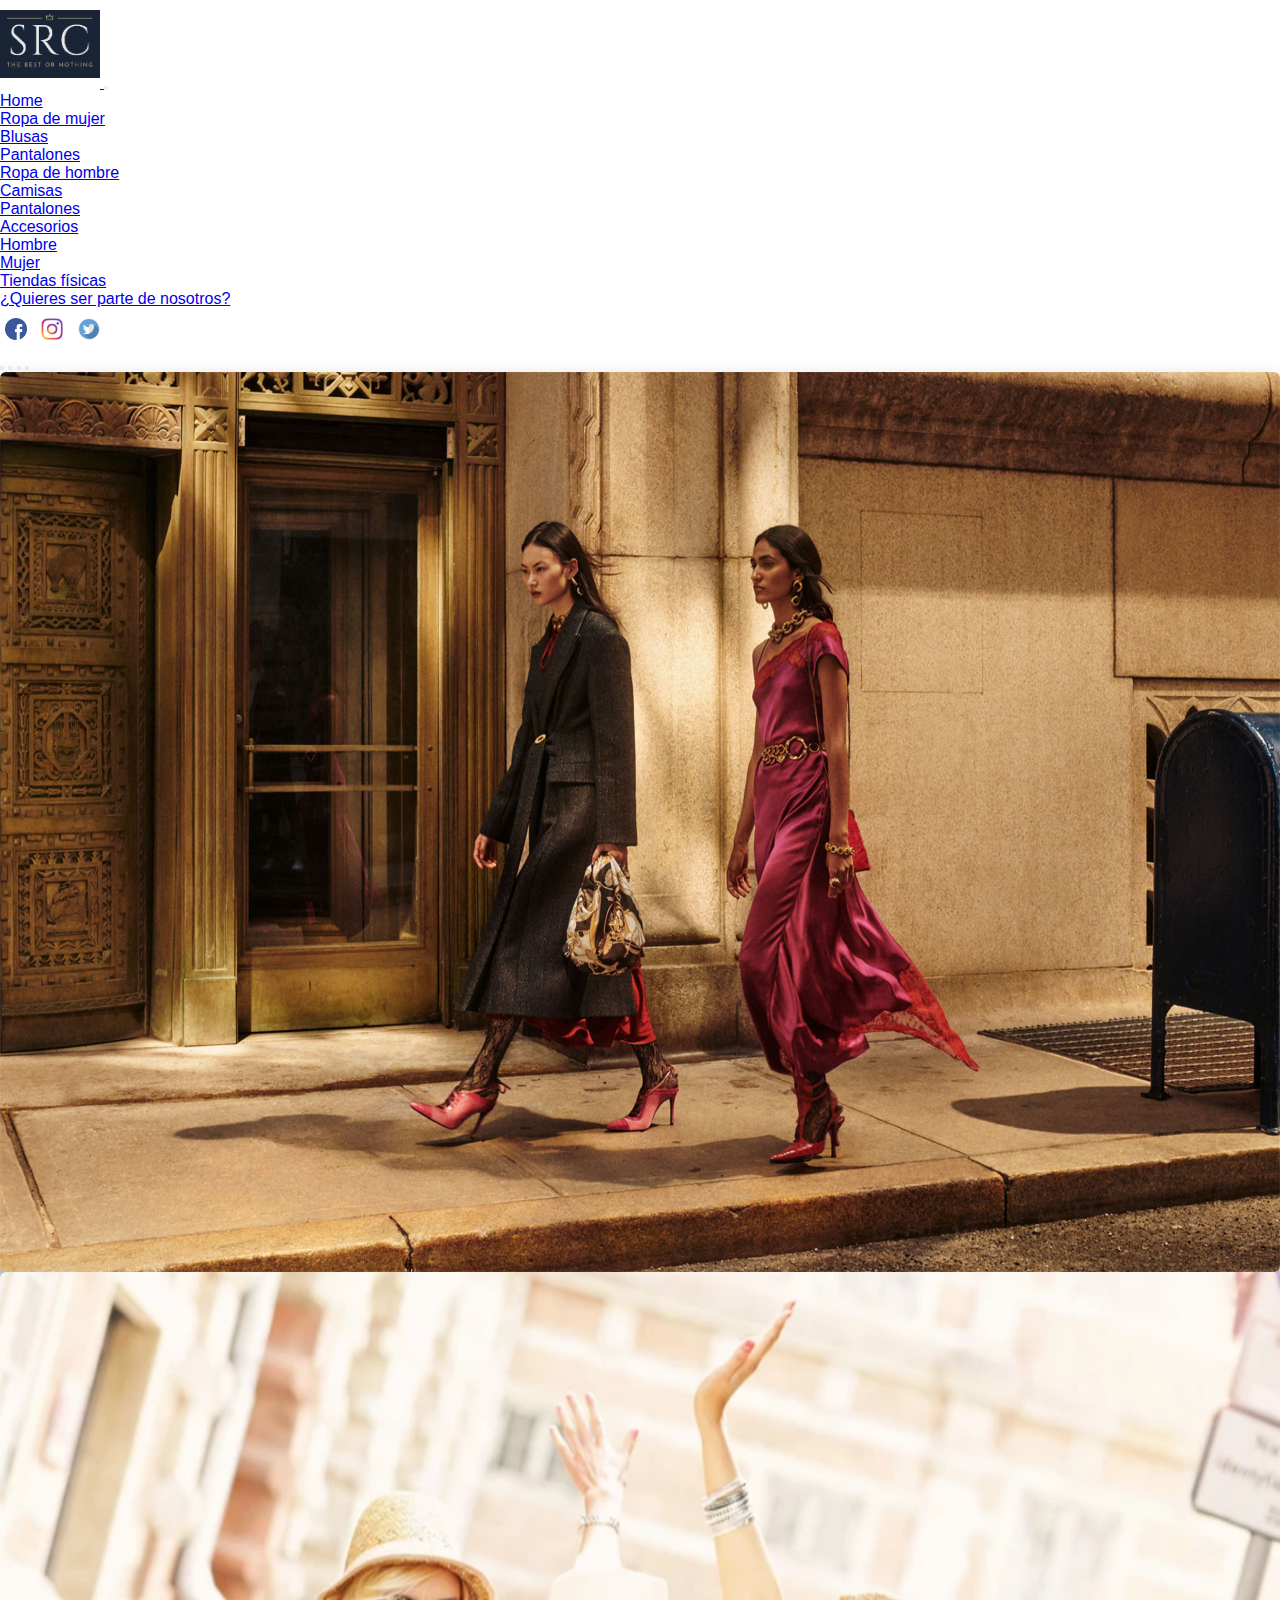
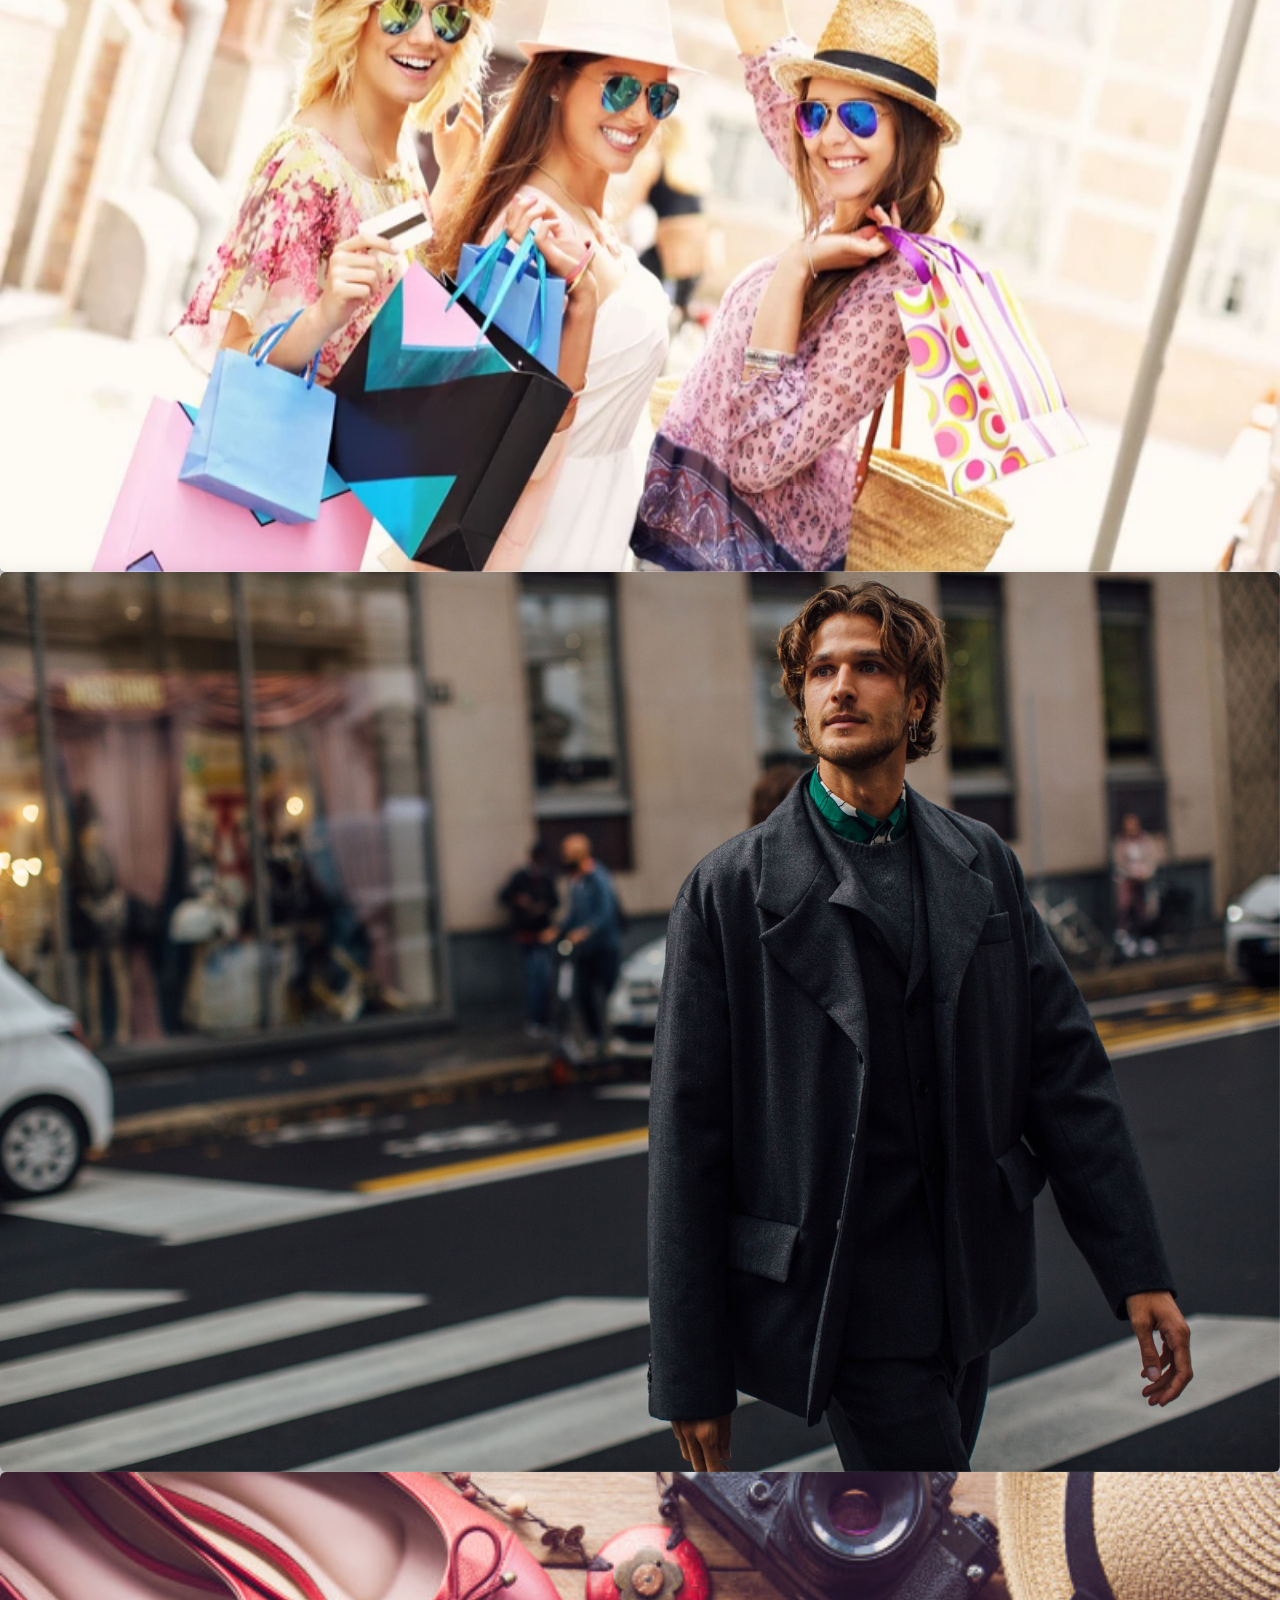
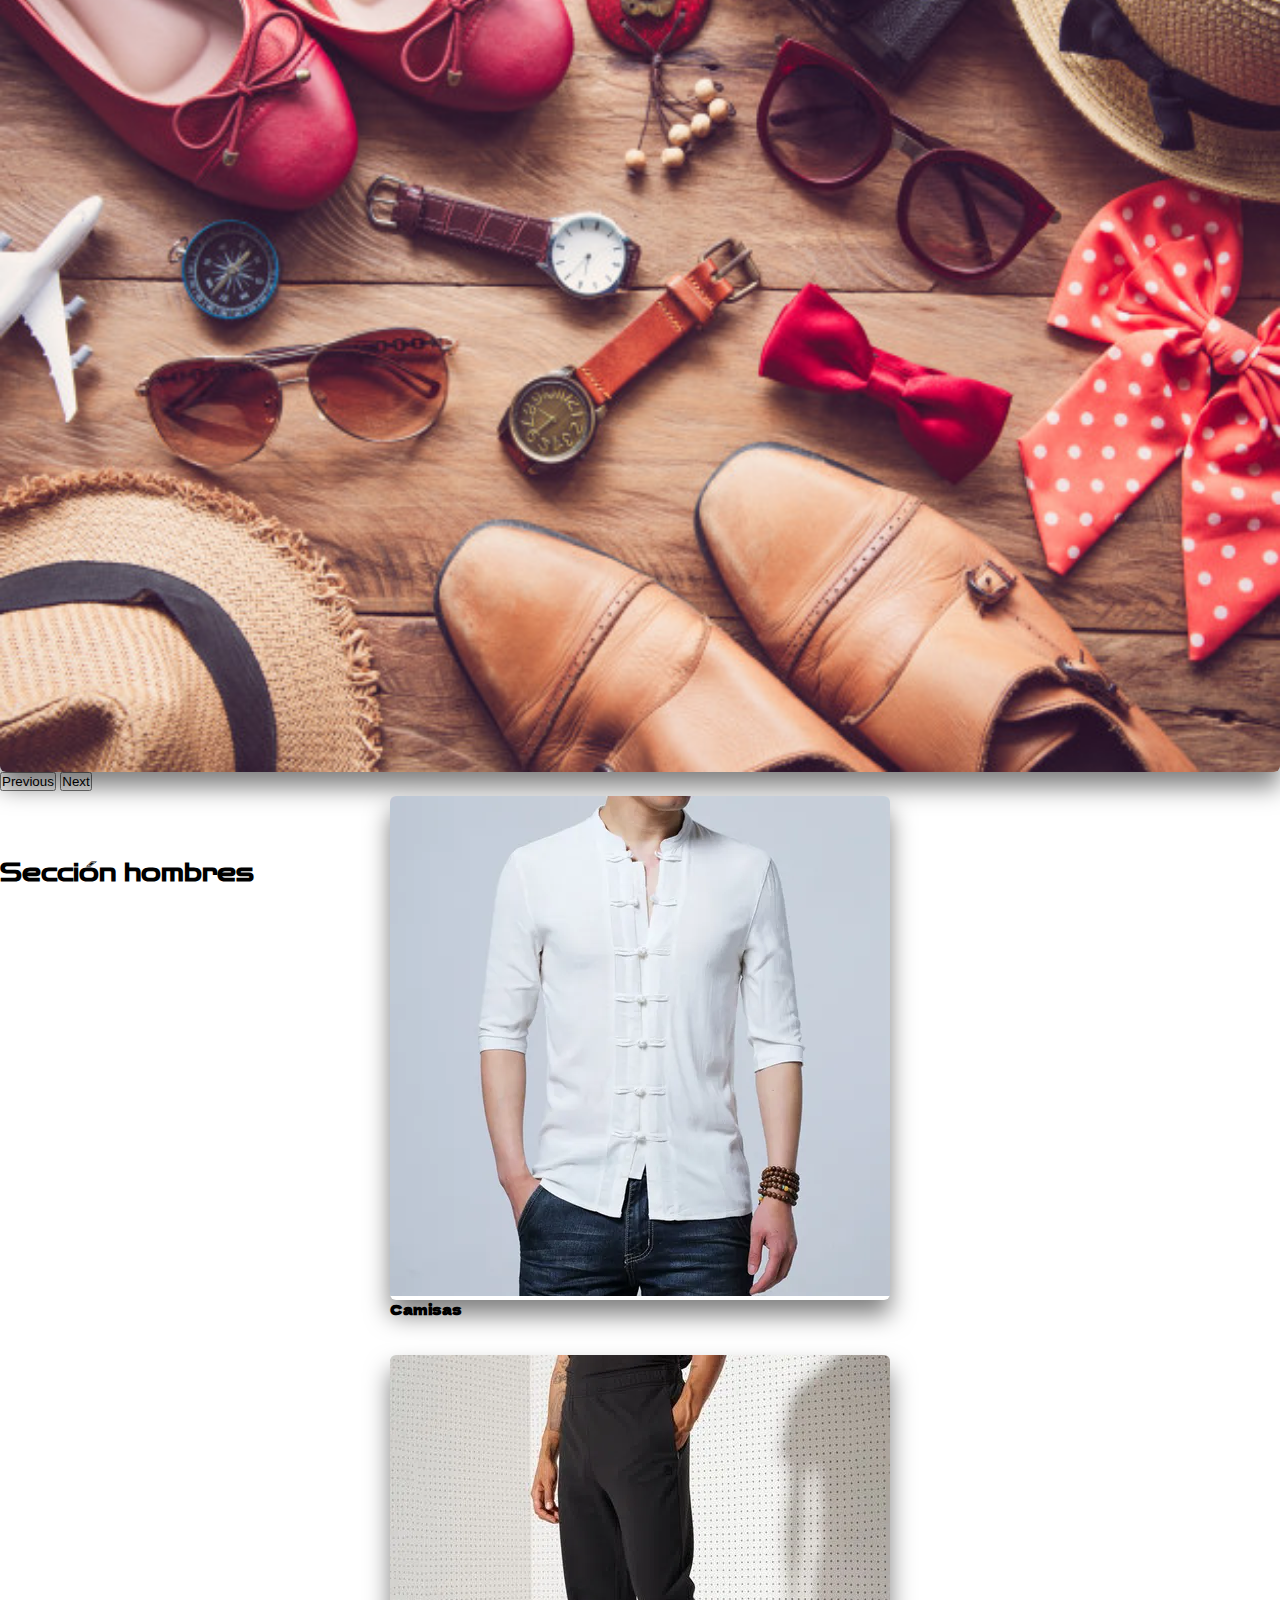
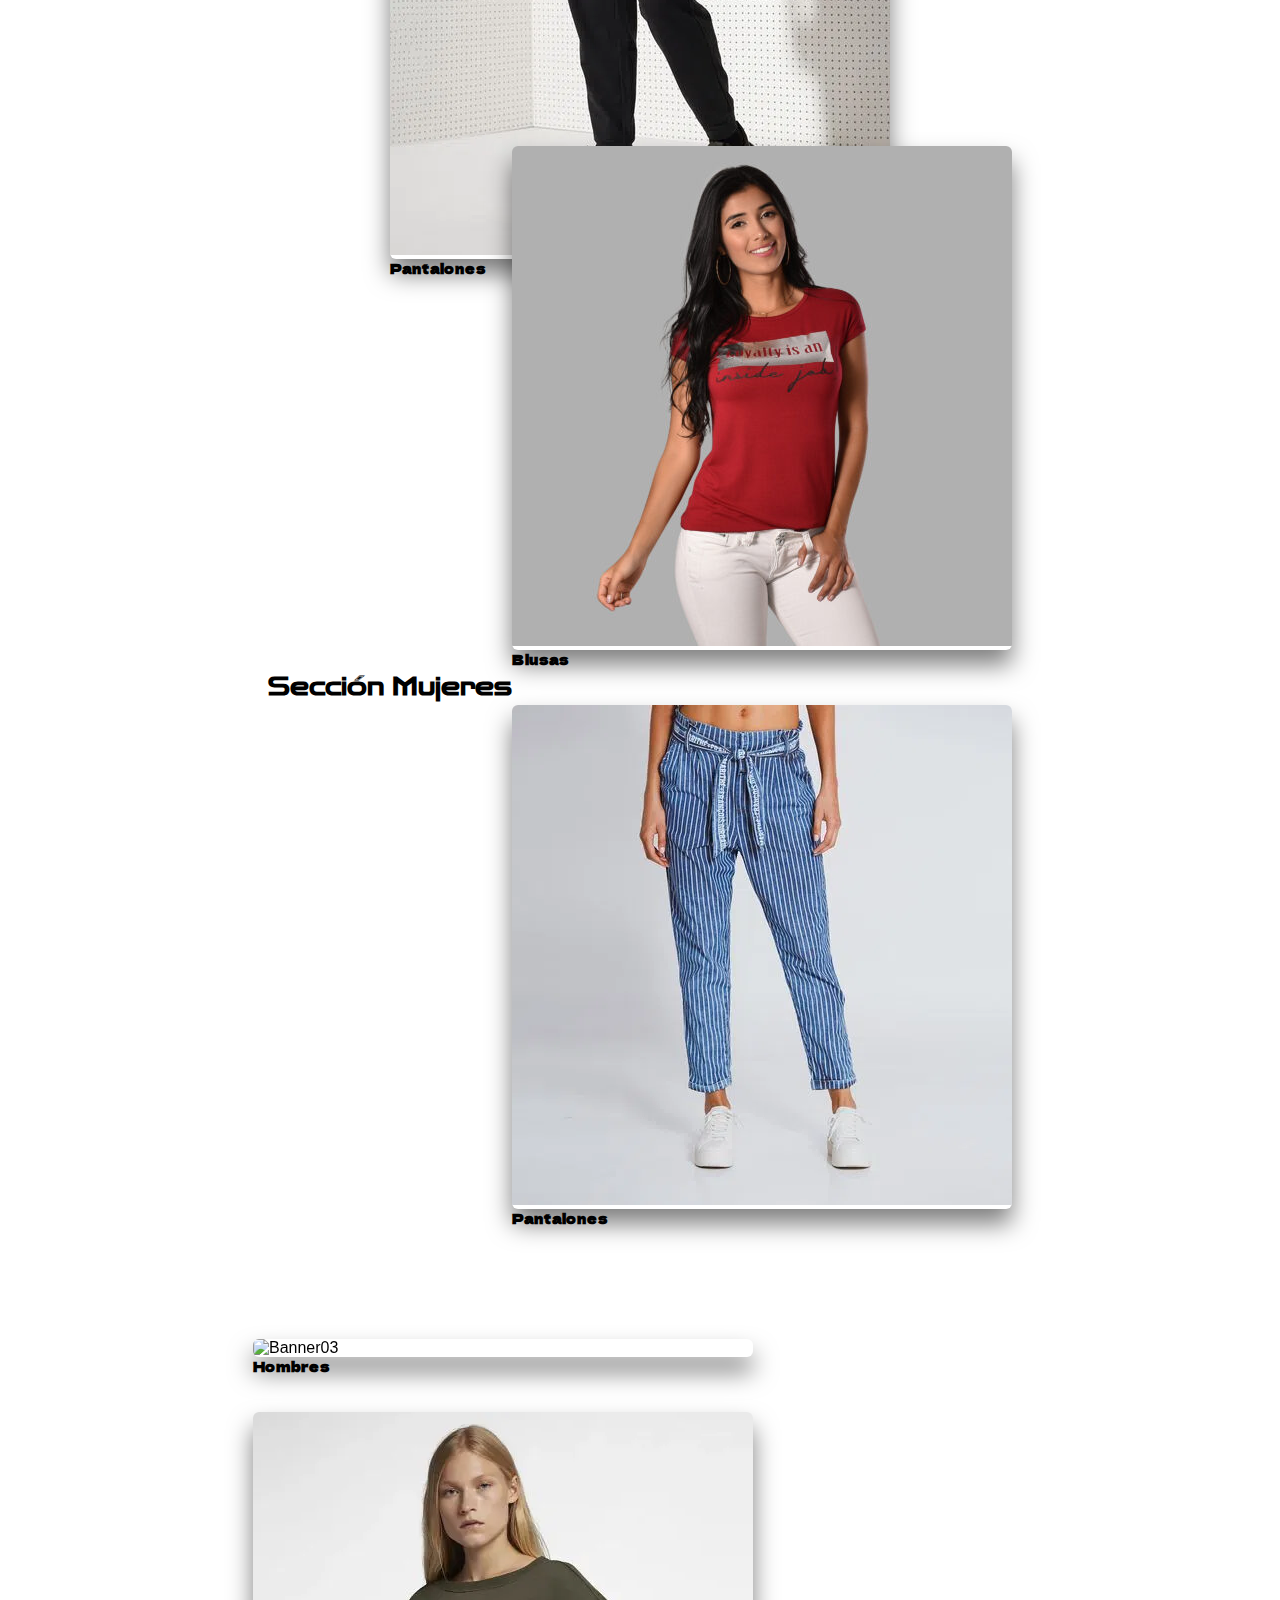
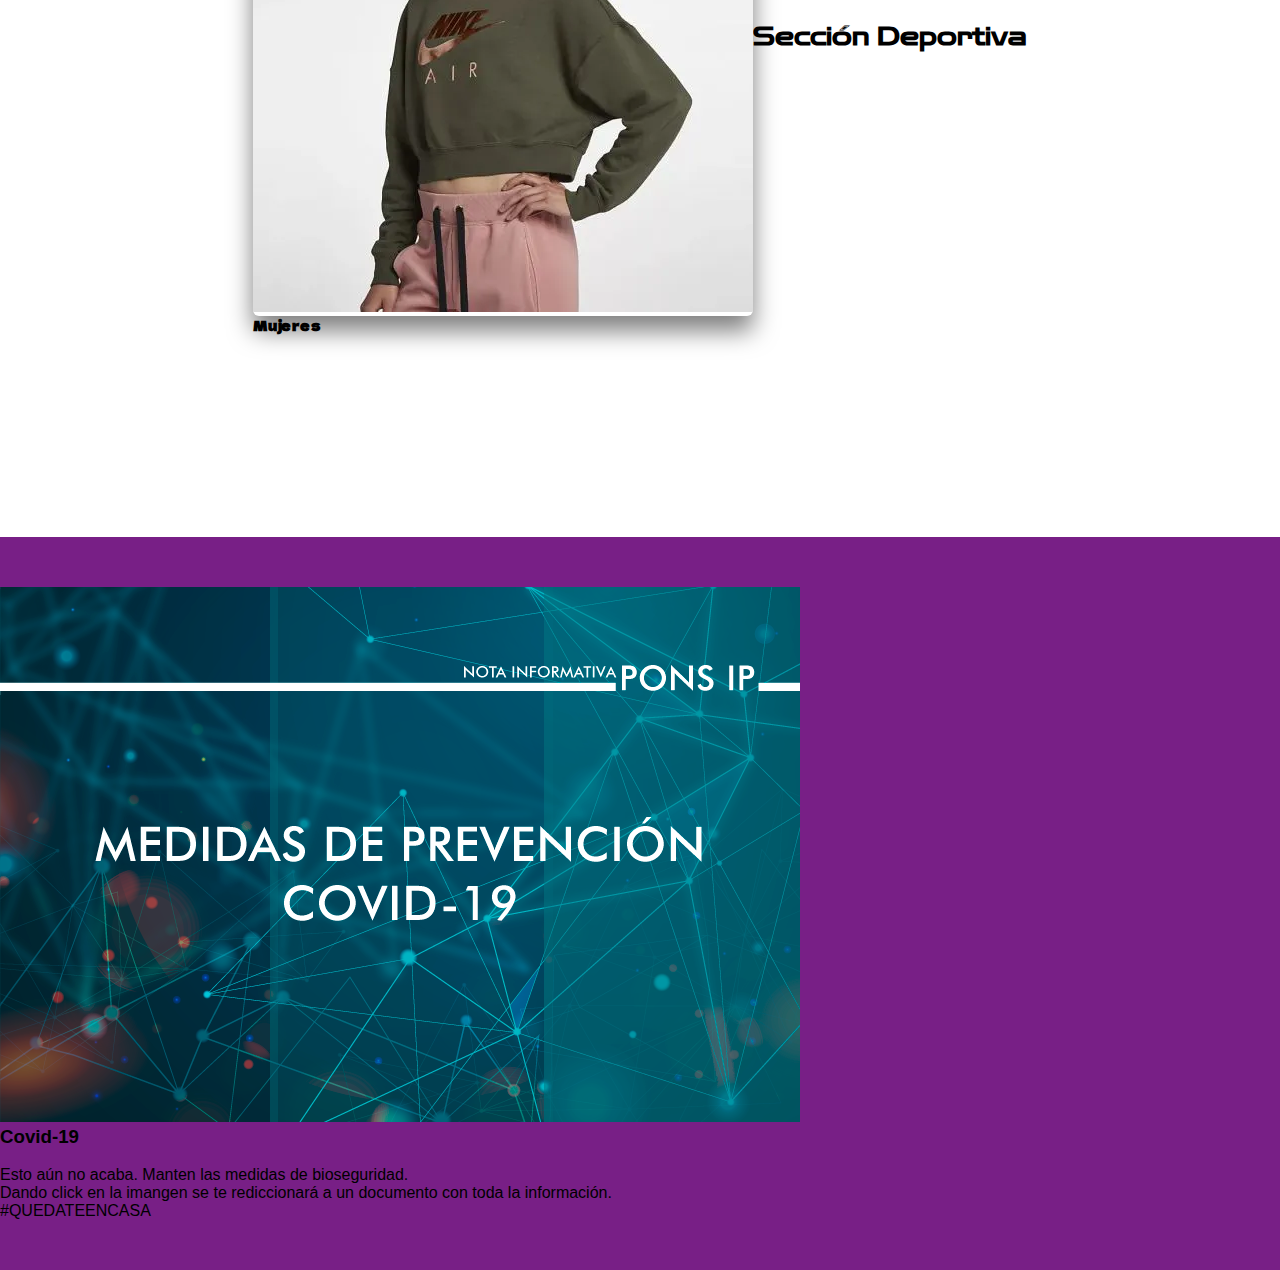
==== index.html @ d7df24aa "Rename index.php to index.html" ====
<!doctype html>
<html lang="en">
  <head>
    <!-- Required meta tags -->
    <meta charset="utf-8">
    <meta name="viewport" content="width=device-width, initial-scale=1">

    <!-- Bootstrap CSS -->
    <link href="https://cdn.jsdelivr.net/npm/bootstrap@5.0.0-beta3/dist/css/bootstrap.min.css" rel="stylesheet" integrity="sha384-eOJMYsd53ii+scO/bJGFsiCZc+5NDVN2yr8+0RDqr0Ql0h+rP48ckxlpbzKgwra6" crossorigin="anonymous">
     <link rel="stylesheet" href="css/estilos.css">
     <link rel="stylesheet" href="css/prendas.css">
     <link rel="preconnect" href="https://fonts.gstatic.com">
     <link href="https://fonts.googleapis.com/css2?family=Josefin+Sans:ital,wght@1,300&family=Zen+Dots&display=swap" rel="stylesheet">
     <link href="https://fonts.googleapis.com/css2?family=Lobster&display=swap" rel="stylesheet">
     <link href="https://fonts.googleapis.com/css2?family=Dela+Gothic+One&display=swap" rel="stylesheet">
     <link href="https://fonts.googleapis.com/css2?family=PT+Serif:ital@1&display=swap" rel="stylesheet">
    <title>Savito's</title>
  </head>
  <body>
    <!--Menú-->
    <nav class="navbar navbar-expand-lg navbar-dark bg-dark">
  <div class="container">
    <a class="navbar-brand" href="index.php">
     <img class="logotipo" src="imagenes/Logo.jpg" alt="">
    </a>
    <button class="navbar-toggler" type="button" data-bs-toggle="collapse" data-bs-target="#navbarSupportedContent" aria-controls="navbarSupportedContent" aria-expanded="false" aria-label="Toggle navigation">
      <span class="navbar-toggler-icon"></span>
    </button>
    <div class="collapse navbar-collapse" id="navbarSupportedContent">
      <ul class="navbar-nav me-auto mb-2 mb-lg-0">
        <li class="nav-item">
          <a class="nav-link active" aria-current="page" href="#">Home</a>
        </li>
        <li class="nav-item dropdown">
          <a class="nav-link dropdown-toggle" href="#" id="navbarDropdown" role="button" data-bs-toggle="dropdown" aria-expanded="false">
            Ropa de mujer
          </a>
          <ul class="dropdown-menu" aria-labelledby="navbarDropdown">
            <li><a class="dropdown-item" href="#">Blusas</a></li>
            <li><a class="dropdown-item" href="#">Pantalones</a></li>
          </ul>
        </li>
        <li class="nav-item dropdown">
          <a class="nav-link dropdown-toggle" href="#" id="navbarDropdown" role="button" data-bs-toggle="dropdown" aria-expanded="false">
            Ropa de hombre
          </a>
          <ul class="dropdown-menu" aria-labelledby="navbarDropdown">
            <li><a class="dropdown-item" href="#">Camisas</a></li>
            <li><a class="dropdown-item" href="#">Pantalones</a></li>
          </ul>
        </li>
        <li class="nav-item dropdown">
          <a class="nav-link dropdown-toggle" href="#" id="navbarDropdown" role="button" data-bs-toggle="dropdown" aria-expanded="false">
            Accesorios
          </a>
          <ul class="dropdown-menu" aria-labelledby="navbarDropdown">
            <li><a class="dropdown-item" href="#">Hombre</a></li>
            <li><a class="dropdown-item" href="#">Mujer</a></li>
          </ul>
        </li>
        <li class="nav-item">
          <a class="nav-link" href="#">Tiendas físicas</a>
        </li>
        <li class="nav-item">
          <a class="nav-link" href="#">¿Quieres ser parte de nosotros?</a>
        </li>
        <li>
        <a href="https://web.facebook.com/savio.romerocardenas.3"> <img class="icono-redes"  src="imagenes/redes/facebook.jpg" alt="facebook"></a>
          <a href="https://www.instagram.com/sromero_03/"><img class="icono-redes"  src="imagenes/redes/instagram.jpg" alt="instagram"></a>
          <a href="https://twitter.com/RomeroC03"><img class="icono-redes"  src="imagenes/redes/twitter.jpg" alt="twitter"></a>
        </li>
      </ul>
    </div>
  </div>
</nav>
<!--Carrusel-->
<div id="carouselExampleCaptions" class="carousel slide" data-bs-ride="carousel">
  <div class="carousel-indicators">
    <button type="button" data-bs-target="#carouselExampleCaptions" data-bs-slide-to="0" class="active" aria-current="true" aria-label="Slide 1"></button>
    <button type="button" data-bs-target="#carouselExampleCaptions" data-bs-slide-to="1" aria-label="Slide 2"></button>
    <button type="button" data-bs-target="#carouselExampleCaptions" data-bs-slide-to="2" aria-label="Slide 3"></button>
    <button type="button" data-bs-target="#carouselExampleCaptions" data-bs-slide-to="3" aria-label="Slide 4"></button>
  </div>
  <div class="carousel-inner">
    <div class="carousel-item active contenedorCH">
      <figure>
      <img src="imagenes/slider/slider1.jpg" class="d-block w-100" alt="slider01">
      <div class="capa">
        <br>
        <h2 style="font-family: 'PT Serif', serif; color:black">"The Best or Nothing"</h2>
        <p style="font-family: 'PT Serif', serif; color:#ffffff" >Lo mejor en calidad al mejor precio</p>
      </div>
      </figure>
    </div>
    <div class="carousel-item">
      <div class="contenedorCH">
    <figure>
      <img src="imagenes/slider/ropamujer.jpg" class="d-block w-100" alt="slider02">
      <div class="capa">
        <br>
        <h2 style="font-family: 'PT Serif', serif; color:black">Nueva colección de verano</h2>
        <p style="font-family: 'PT Serif', serif; color:#ffffff" >Lo mejor para ellas.</p>
      </div>
      </figure>
      </div>
    </div>
    <div class="carousel-item">
      <div class="contenedorCH">
        <figure>
            <img src="imagenes/slider/ropahombre.jpg" class="d-block w-100" alt="slider03">
            <div class="capa">
              <br>
              <h2 style="font-family: 'PT Serif', serif; color:black">Colección pasada</h2>
              <p style="font-family: 'PT Serif', serif; color:#ffffff" >La moda no pasa de moda.</p>
            </div>
        </figure>
      </div>
    </div>
    <div class="carousel-item">
      <div class="contenedorCH">
        <figure>
      <img src="imagenes/slider/accesorios.jpg" class="d-block w-100" alt="slider04">
      <div class="capa">
        <br>
        <h2 style="font-family: 'PT Serif', serif; color:black">Accesorios</h2>
        <p style="font-family: 'PT Serif', serif; color:#ffffff" >El complemento de tu outfit.</p>
      </div>
      </figure>
      </div>
    </div>
  </div>
  <button class="carousel-control-prev" type="button" data-bs-target="#carouselExampleCaptions" data-bs-slide="prev">
    <span class="carousel-control-prev-icon" aria-hidden="true"></span>
    <span class="visually-hidden">Previous</span>
  </button>
  <button class="carousel-control-next" type="button" data-bs-target="#carouselExampleCaptions" data-bs-slide="next">
    <span class="carousel-control-next-icon" aria-hidden="true"></span>
    <span class="visually-hidden">Next</span>
  </button>
</div>
<br>
<!--Ropas-->
<main>
  <!--Ropas-->
  <section class="separar">
    <h2 class="text-center" style="font-family: 'Zen Dots', cursive;">Sección hombres</h2>
    <div class="container contenedorCH">
      <div class="row">
        <div class="col-12 col-sm-6 text-center">
          <figure>
           <img class="img-fluid shadow-lg" src="imagenes/camisas/muestra.jpg" alt="Banner01">
           <div class="capa">
             <h3 style="font-family: 'Lobster', cursive;">Ver camisetas para hombre</h3>
             <p style="font-family: 'Josefin Sans', sans-serif;">Las mejores camisetas de la colección de verano.</p>
           </div>
           </figure>
           <h5 style="font-family: 'Dela Gothic One', cursive;">Camisas</h5>
        </div>
        <div class="col-12 col-sm-6 text-center">
        <br><br>
          <figure>
           <img class="img-fluid shadow-lg" src="imagenes/pantalonH/muestra.jpg" alt="Banner02">
           <div class="capa">
             <h3 style="font-family: 'Lobster', cursive;">Ver los pantalones para hombre</h3>
             <p style="font-family: 'Josefin Sans', sans-serif;">Llega con estilo a donde quiera que vayas.</p>
           </div>
           </figure>
           <h5 style="font-family: 'Dela Gothic One', cursive;">Pantalones</h5>
        </div>
      </div>
    </div>
  </section class="separar">
  <section>
    <div class="container contenedorCH">
      <h2 class="text-center" style="font-family: 'Zen Dots', cursive;">Sección Mujeres</h2>
      <div class="row">
        <div class="col-12 col-sm-6 text-center">
          <figure>
           <img class="img-fluid shadow-lg" src="imagenes/blusas/muestra.jpg" alt="Banner01">
           <div class="capa">
             <h3 style="font-family: 'Lobster', cursive;">Ver las blusas</h3>
             <p style="font-family: 'Josefin Sans', sans-serif;">Con nuestras prendas serás la "potra" del barrio.</p>
           </div>
           </figure>
           <h5 style="font-family: 'Dela Gothic One', cursive;">Blusas</h5>
        </div>
        <div class="col-12 col-sm-6 text-center">
        <br><br>
          <figure>
            <img class="img-fluid shadow-lg" src="imagenes/pantalonM/muestra.jpg" alt="Banner02">
            <div class="capa">
              <h3 style="font-family: 'Lobster', cursive;">Ver pantalones</h3>
              <p style="font-family: 'Josefin Sans', sans-serif;">¿Sabes lo que es una "Yegua"? Bueno, así quedarás, ¡REINA!</p>
            </div>
            </figure>
           <h5 style="font-family: 'Dela Gothic One', cursive;">Pantalones</h5>
        </div>
      </div>
    </div>
  </section>
  <section  class="separar">
    <div class="container contenedorCH">
      <div class="row">
        <div class="col-12 col-sm-6 text-center">
          <figure>
           <img class="img-fluid shadow-lg " src="imagenes/deportivaH/muestra.jpg" alt="Banner03">
           <div class="capa">
             <h3 style="font-family: 'Lobster', cursive;">Ver productos</h3>
             <p style="font-family: 'Josefin Sans', sans-serif;">A ejercitarse, esos músculos no saldrán solos.</p>
           </div>
             </figure>
           <h5 style="font-family: 'Dela Gothic One', cursive;">Hombres</h5>
        </div>
        <div class="col-12 col-sm-6 text-center">
            <br><br>
          <figure>
           <img class="img-fluid shadow-lg" src="imagenes/deportivaM/muestra.jpg" alt="Banner04">
           <div class="capa">
             <h3 style="font-family: 'Lobster', cursive;">Ver productos</h3>
             <p style="font-family: 'Josefin Sans', sans-serif;">La hora de estar en forma es...¡AHORA!</p>
           </div>
             </figure>
           <h5 style="font-family: 'Dela Gothic One', cursive;">Mujeres</h5>
        </div>
      </div>
      <h2 class="text-center" style="font-family: 'Zen Dots', cursive;">Sección Deportiva</h2>
    </div>
  </section >
  <section class="color-final separar">
    <div class="container">
      <div class="row">
        <div class="col-12 col-sm-6 text center ">
      <a href="https://www.minsalud.gov.co/salud/Documents/observatorio_vih/documentos/prevencion/promocion_prevencion/riesgo_biol%C3%B3gico-bioseguridad/b_bioseguridad/BIOSEGURIDAD.pdf">
        <img class="img-fluid shadow-lg"src="imagenes/concientizar.jpg" alt=""></a>
        </div>
        <div class="col-12 col-sm-6 text center ">
          <h3>Covid-19</h3>
          <br>
          <p>
            Esto aún no acaba. Manten las medidas de bioseguridad.
          </p>
          <p> Dando click en la imangen se te rediccionará a un documento con toda la información.
            <br>
            #QUEDATEENCASA
        </p>
        </div>
      </div>
    </div>
      </div>
  </section>
</main>







    <script src="https://cdn.jsdelivr.net/npm/bootstrap@5.0.0-beta3/dist/js/bootstrap.bundle.min.js" integrity="sha384-JEW9xMcG8R+pH31jmWH6WWP0WintQrMb4s7ZOdauHnUtxwoG2vI5DkLtS3qm9Ekf" crossorigin="anonymous"></script>

    <!-- Option 2: Separate Popper and Bootstrap JS -->
    <!--
    <script src="https://cdn.jsdelivr.net/npm/@popperjs/core@2.9.1/dist/umd/popper.min.js" integrity="sha384-SR1sx49pcuLnqZUnnPwx6FCym0wLsk5JZuNx2bPPENzswTNFaQU1RDvt3wT4gWFG" crossorigin="anonymous"></script>
    <script src="https://cdn.jsdelivr.net/npm/bootstrap@5.0.0-beta3/dist/js/bootstrap.min.js" integrity="sha384-j0CNLUeiqtyaRmlzUHCPZ+Gy5fQu0dQ6eZ/xAww941Ai1SxSY+0EQqNXNE6DZiVc" crossorigin="anonymous"></script>
    -->
  </body>
</html>
---- css/estilos.css ----
.logotipo {
  width: 100px;
  padding: 10px 0;
}

.icono-redes{
  width: 22px;
  margin: 10px 5px;
}

.separar{
  padding: 50px 0;
}

.color-final{
  background-color: #781F86;
}
---- css/prendas.css ----
*{margin: 0;padding: 0;
    box-sizing: border-box;
    font-family: sans-serif;}

    .contenedorCH{
        width: 100%;
        display: flex;
        justify-content: center;
        align-items: center;
        height: 100vh;
    }
    .contenedorCH figure{
        position:relative;
        height: 100%;
        cursor: pointer;
        width: 100%;
        overflow: hidden;
        border-radius: 6px;
        box-shadow: 0px 15px 25px rgba(0,0,0,0.50);
    }
    .contenedorCH figure img{
        width: 100%;
        height: 100%;
        transition: all 400ms ease-out;
        will-change: transform;
    }
    .contenedorCH figure .capa{
        position: absolute;
        top: 0;
        width: 100%;
        height: 100%;
        background: rgba(0,103,123,0.7);
        transition: all 400ms ease-out;
        opacity: 0;
        visibility: hidden;
       text-align: center;
    }
    .contenedorCH figure:hover > .capa {
        opacity: 1;
        visibility: visible;
    }
    .contenedorCH figure:hover > .capa h3{
        margin-top: 70px;
        margin-bottom: 15px;
    }
    .contenedorCH figure:hover > img{
        transform: scale(1.3);
    }
    .contenedorCH figure .capa h3{
        color: #fff;
        font-weight: 400;
        margin-bottom: 120px;
        transition: all 400ms ease-out;
         margin-top: 30px;
    }
    .contenedorCH figure .capa p{
        color: #fff;
        font-size: 15px;
        line-height: 1.5;
        width: 100%;
        max-width: 220px;
        margin: auto;
    }
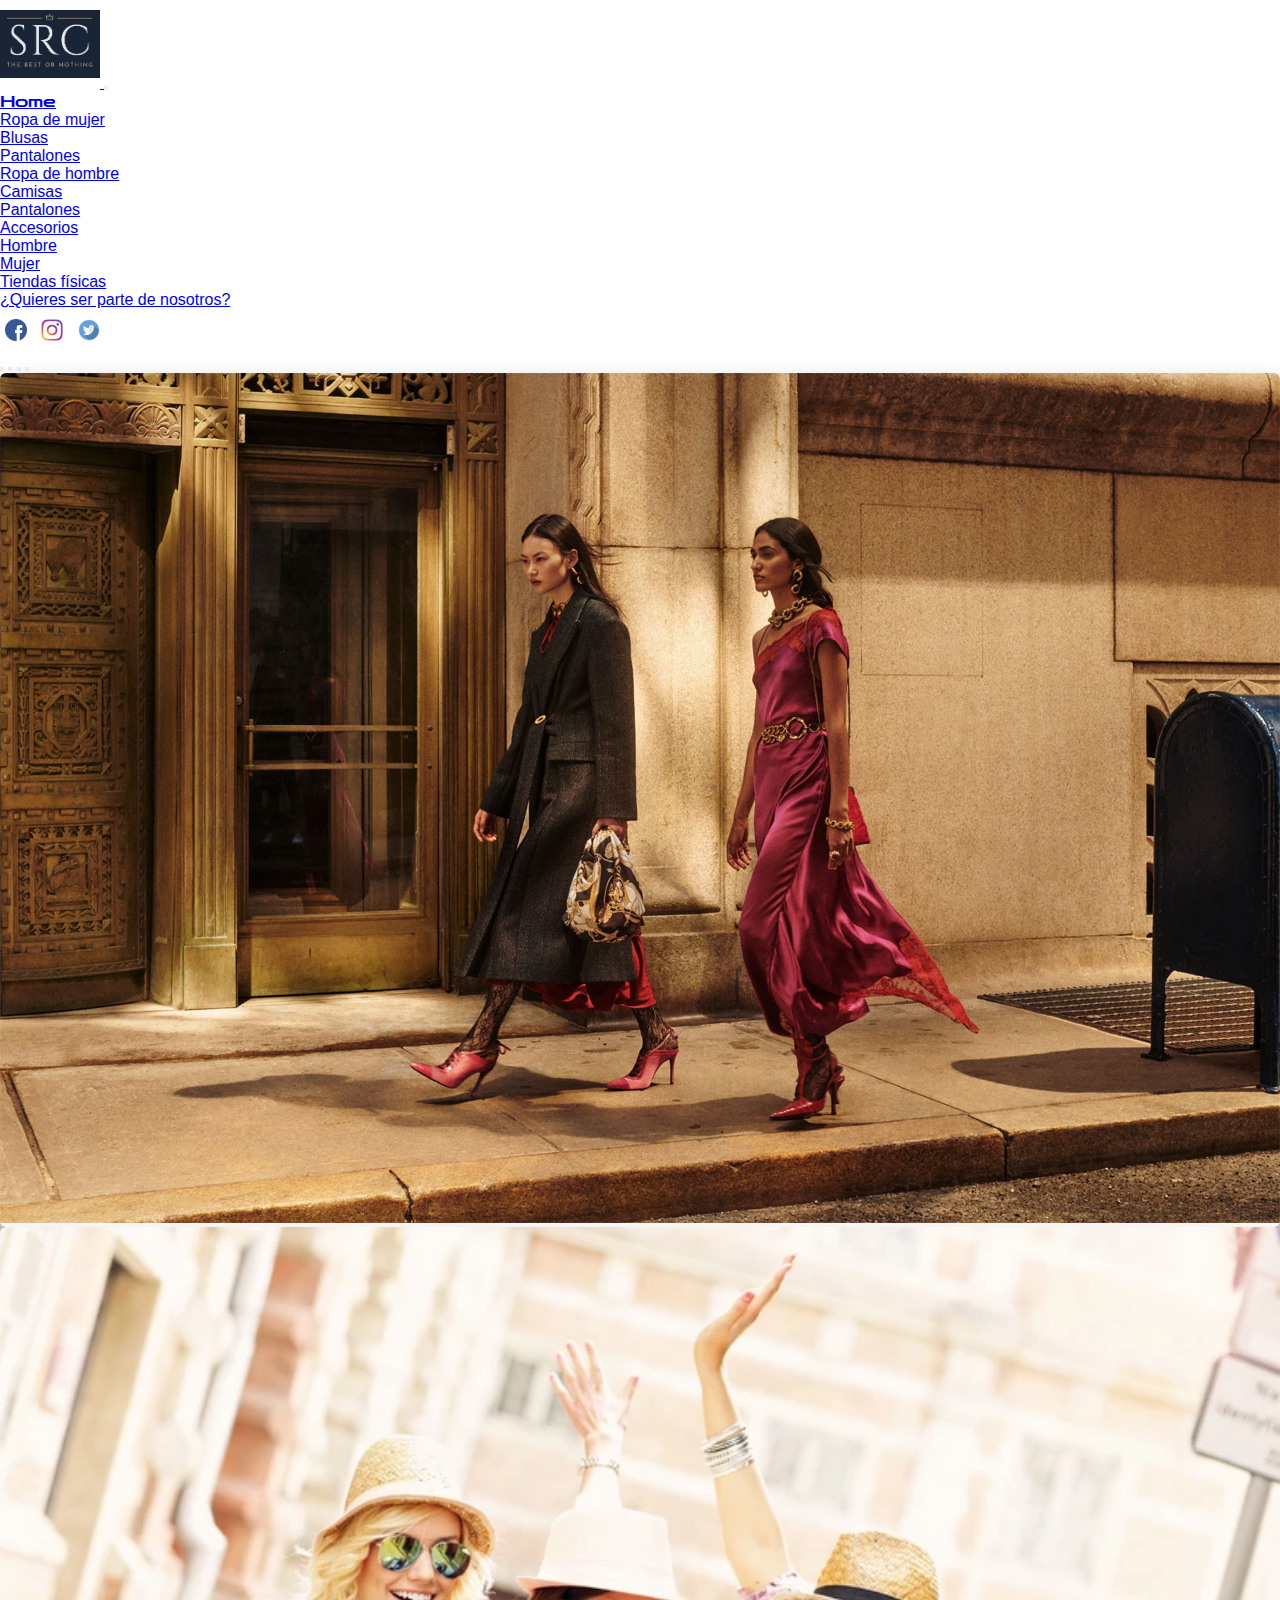
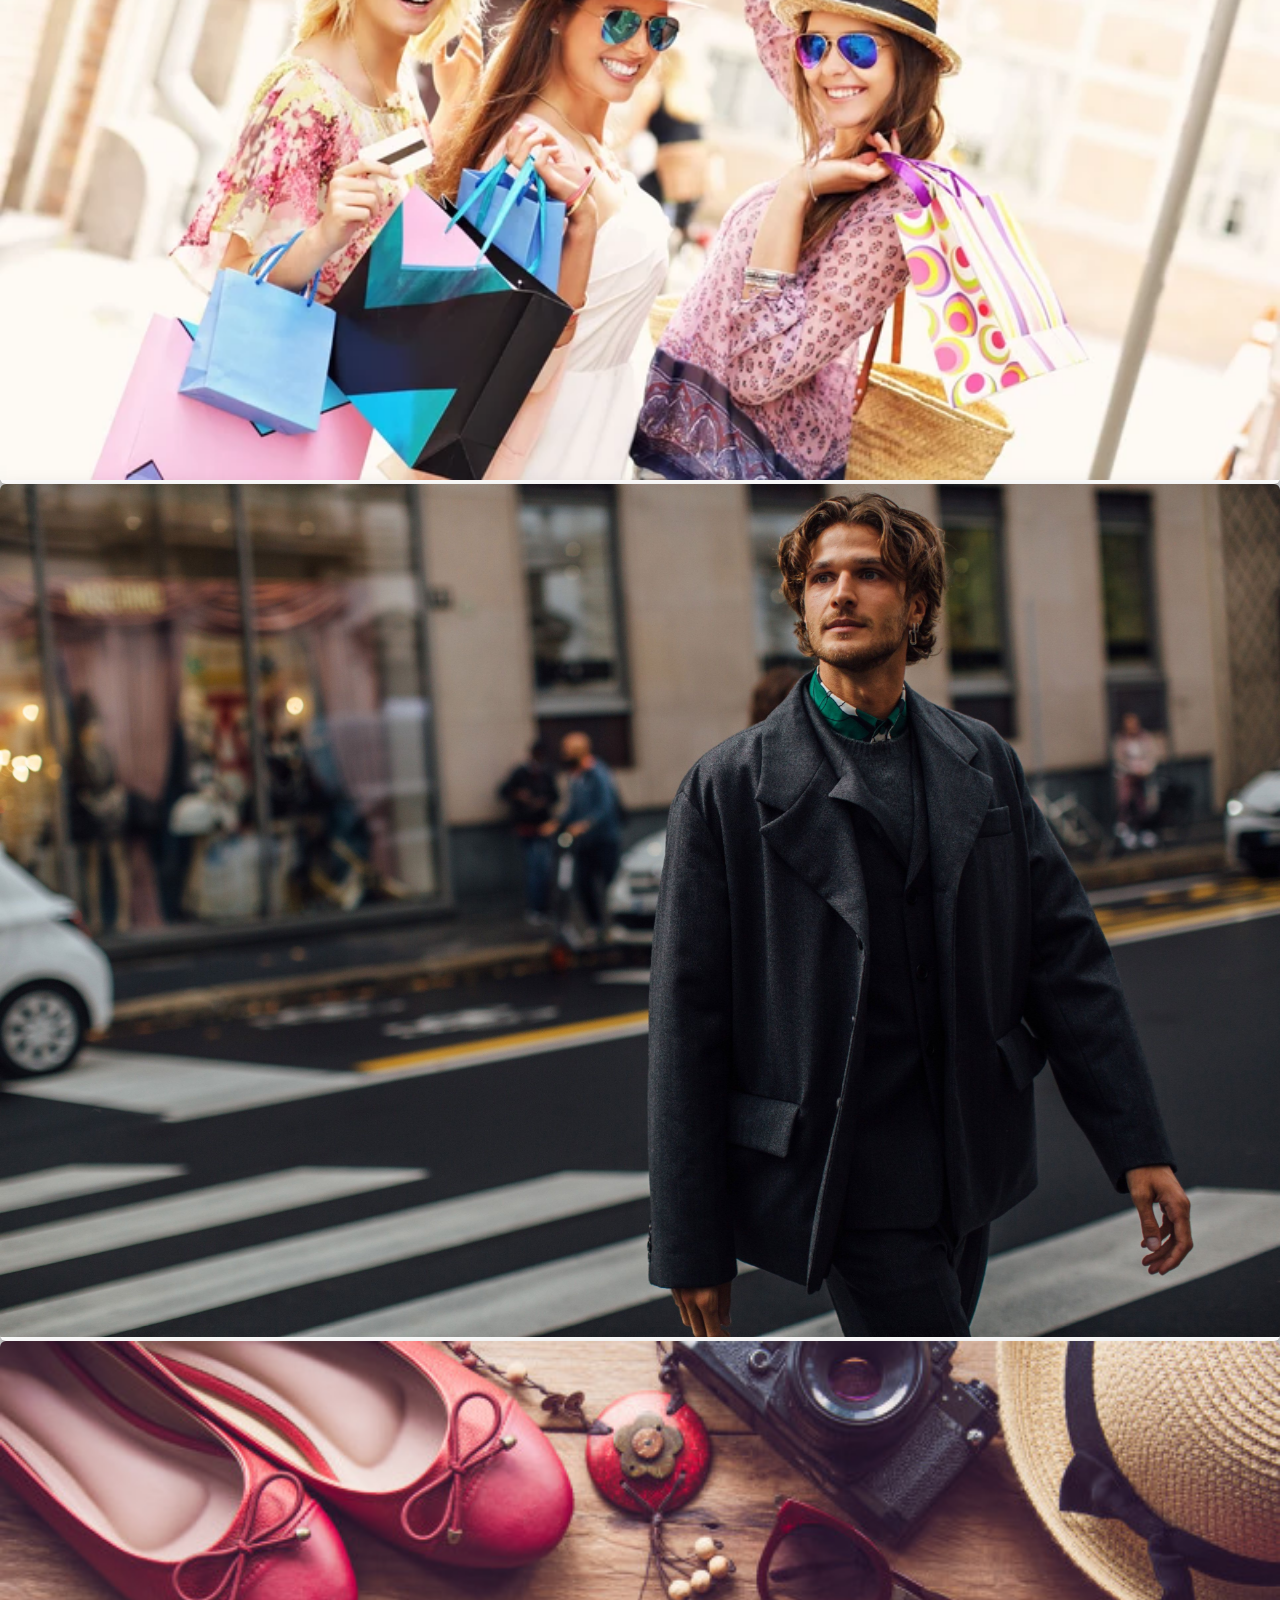
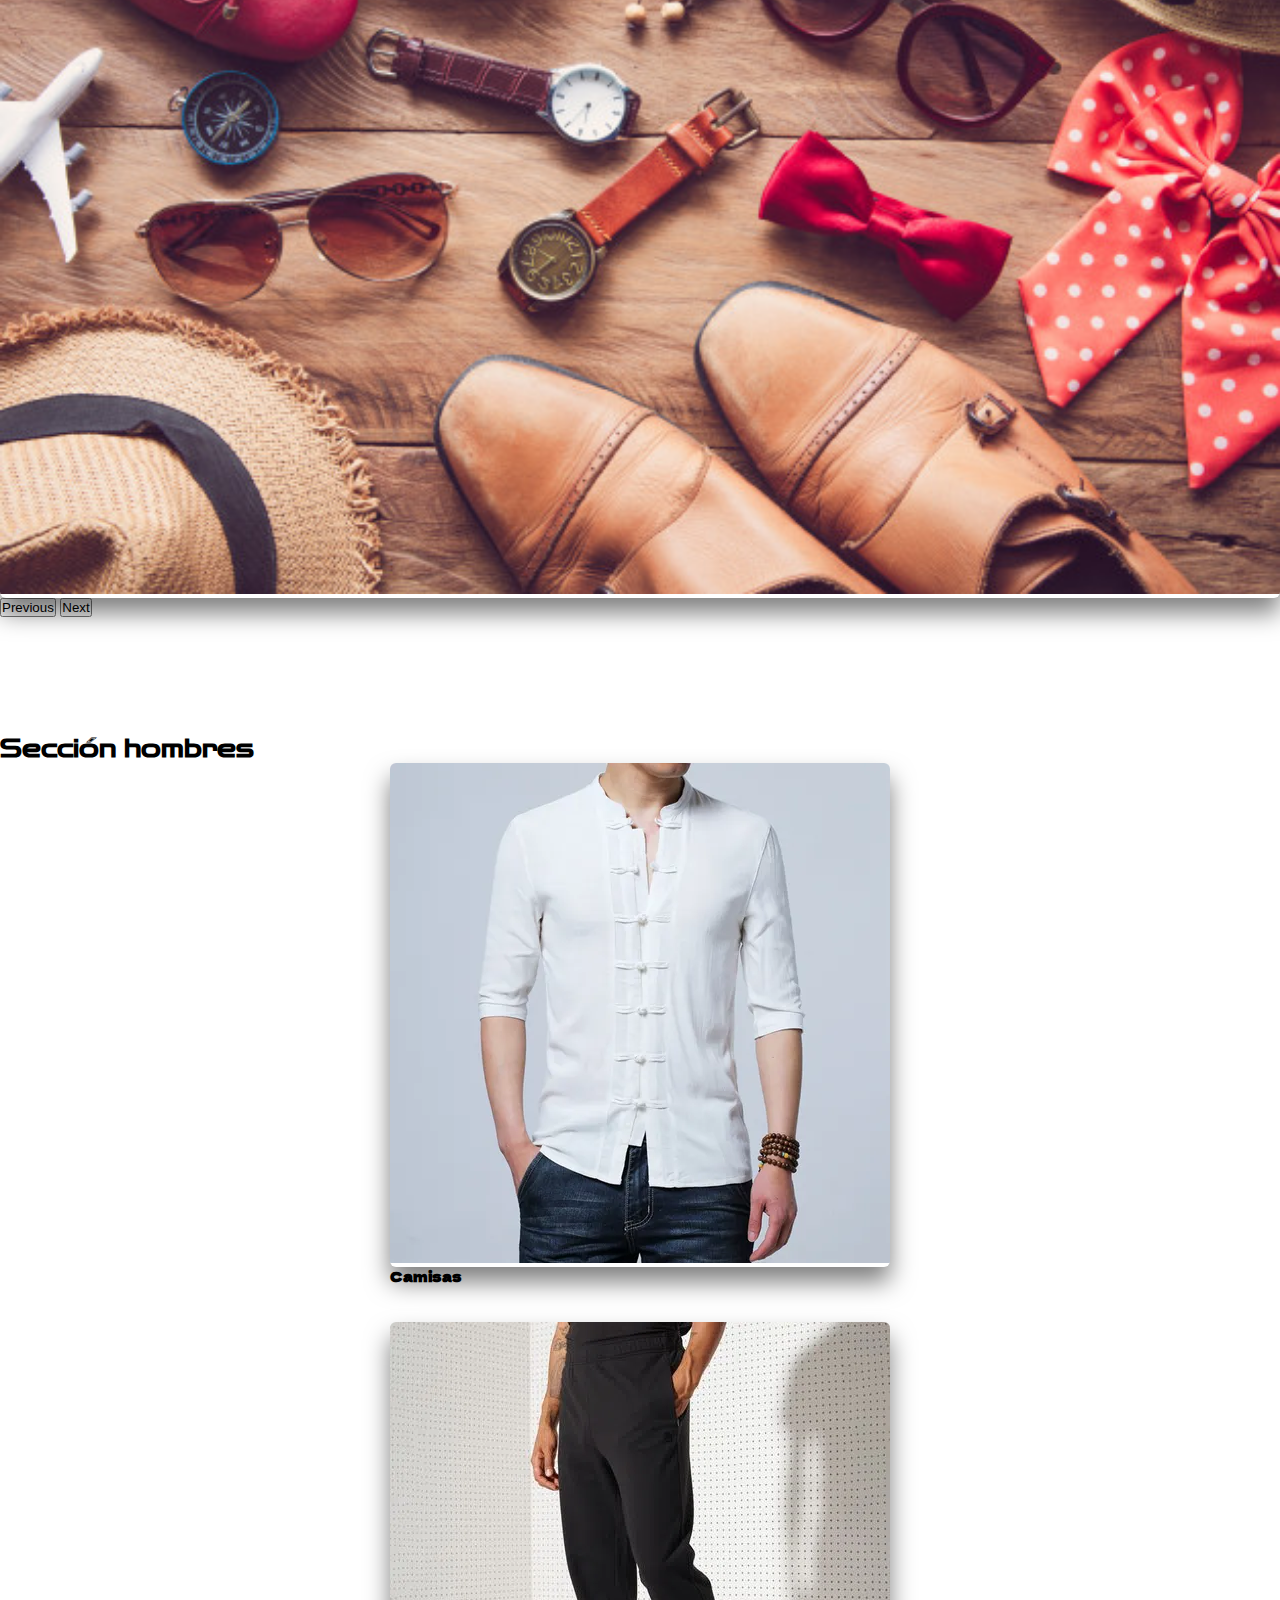
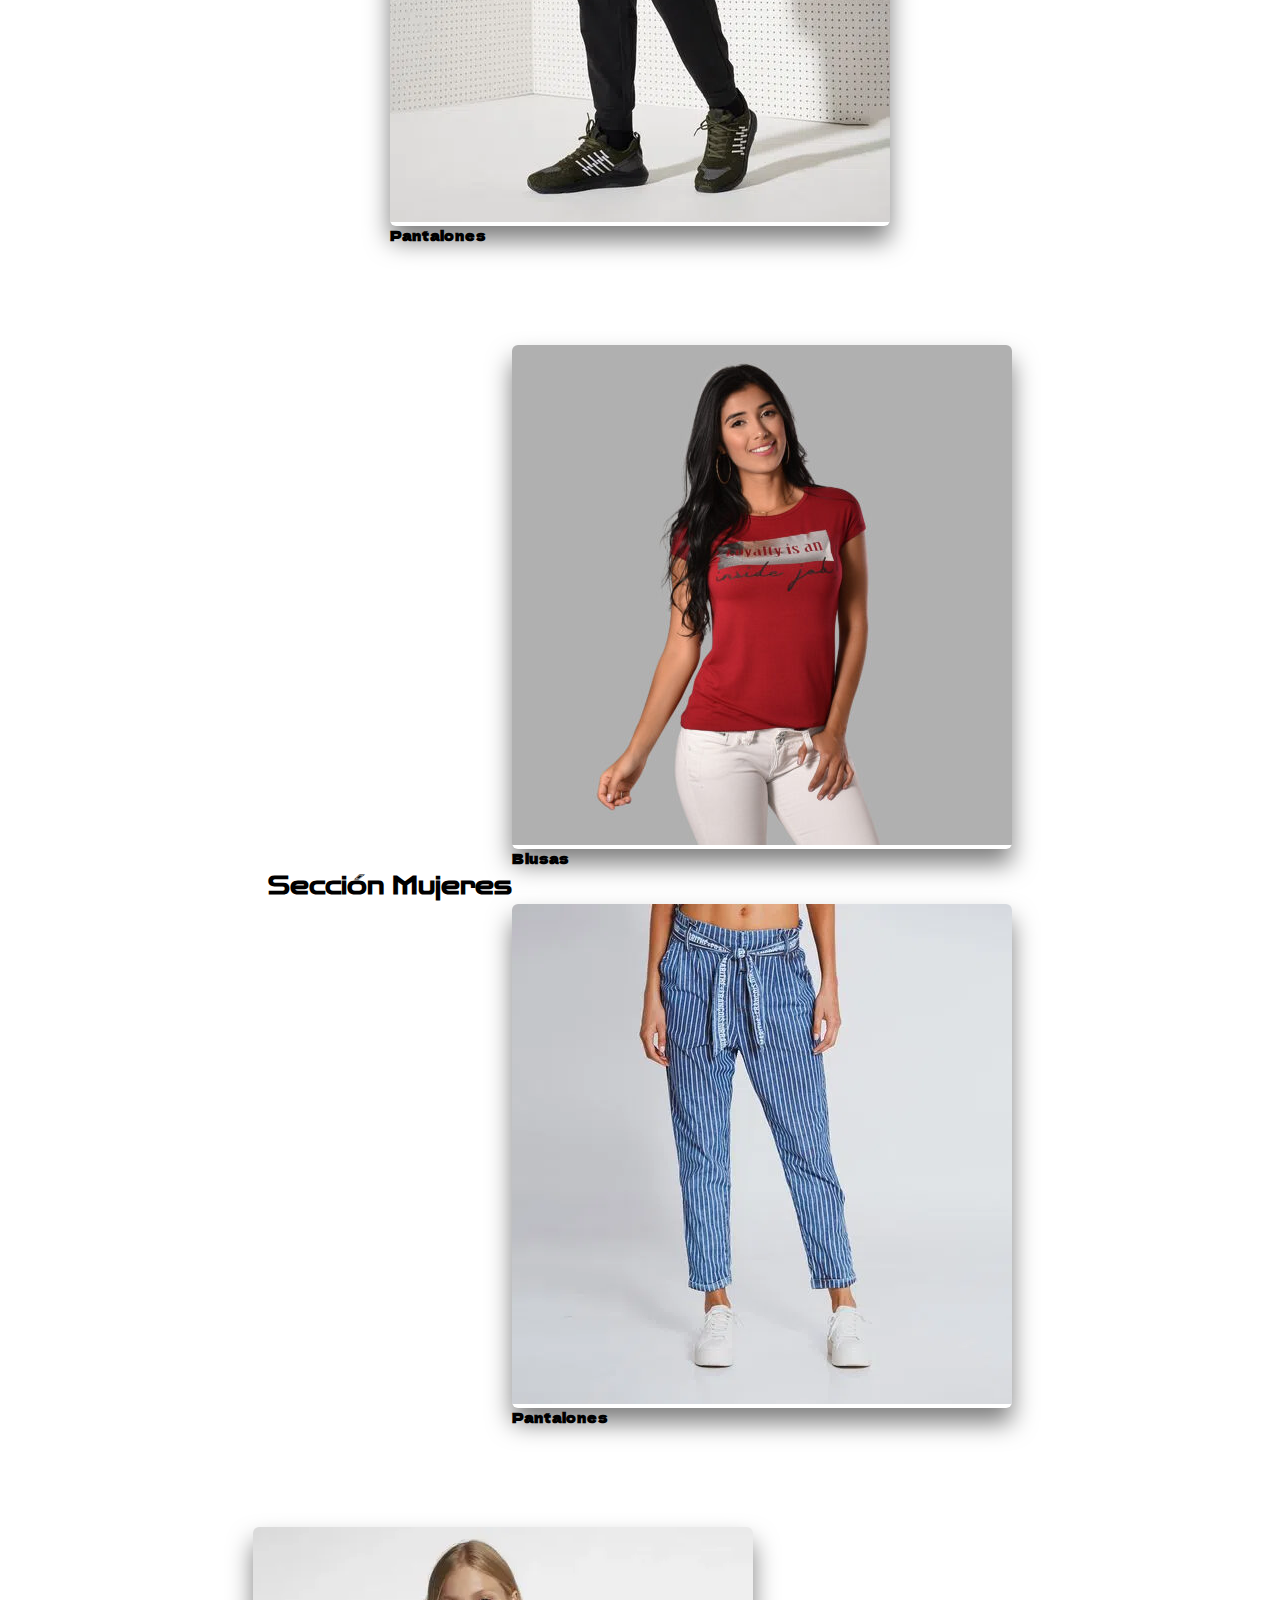
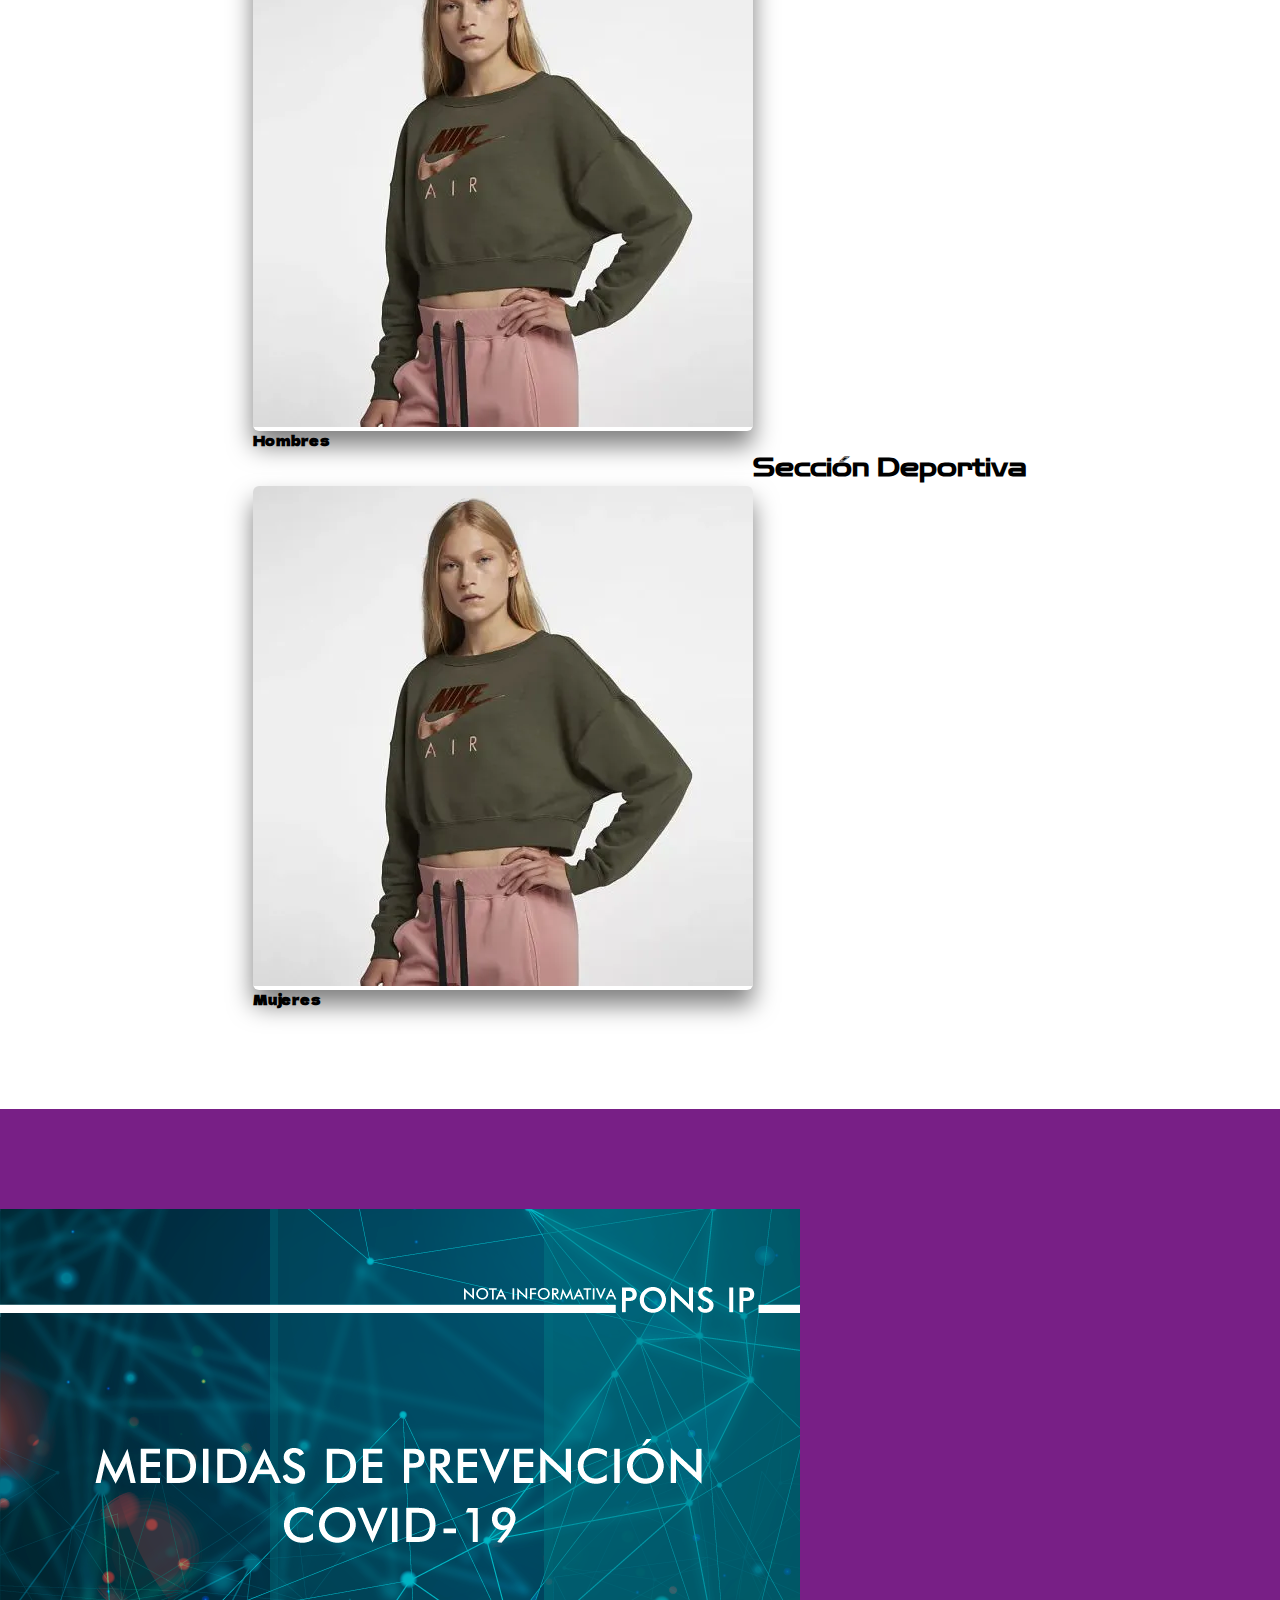
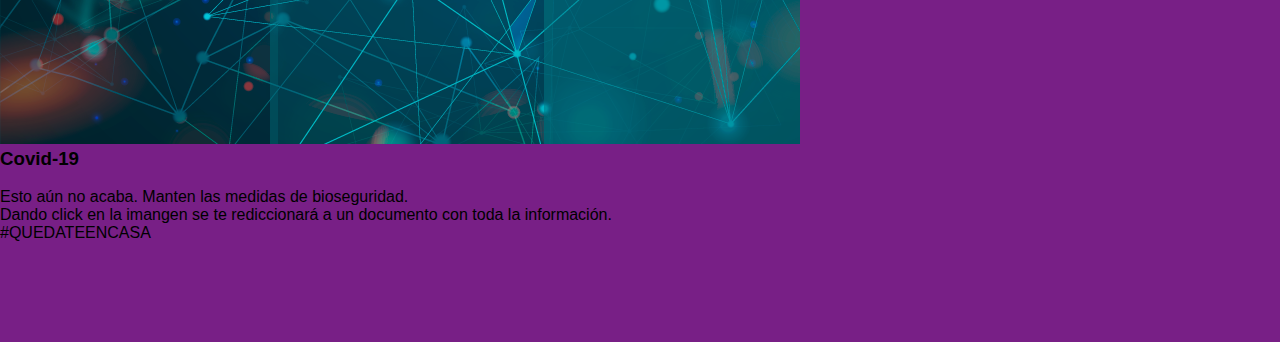
==== commit 534b52ec: "agregué nuevo contenido" ====
--- a/index.html
+++ b/index.html
@@ -8,7 +8,7 @@
     <!-- Bootstrap CSS -->
     <link href="https://cdn.jsdelivr.net/npm/bootstrap@5.0.0-beta3/dist/css/bootstrap.min.css" rel="stylesheet" integrity="sha384-eOJMYsd53ii+scO/bJGFsiCZc+5NDVN2yr8+0RDqr0Ql0h+rP48ckxlpbzKgwra6" crossorigin="anonymous">
      <link rel="stylesheet" href="css/estilos.css">
-     <link rel="stylesheet" href="css/prendas.css">
+     <link rel="stylesheet" href="css/transiciones.css">
      <link rel="preconnect" href="https://fonts.gstatic.com">
      <link href="https://fonts.googleapis.com/css2?family=Josefin+Sans:ital,wght@1,300&family=Zen+Dots&display=swap" rel="stylesheet">
      <link href="https://fonts.googleapis.com/css2?family=Lobster&display=swap" rel="stylesheet">
@@ -20,8 +20,8 @@
     <!--Menú-->
     <nav class="navbar navbar-expand-lg navbar-dark bg-dark">
   <div class="container">
-    <a class="navbar-brand" href="index.php">
-     <img class="logotipo" src="imagenes/Logo.jpg" alt="">
+    <a class="navbar-brand" href="index.html">
+     <img class="logotipo" src="imagenes/Logo.jpg" alt="logo">
     </a>
     <button class="navbar-toggler" type="button" data-bs-toggle="collapse" data-bs-target="#navbarSupportedContent" aria-controls="navbarSupportedContent" aria-expanded="false" aria-label="Toggle navigation">
       <span class="navbar-toggler-icon"></span>
@@ -29,15 +29,15 @@
     <div class="collapse navbar-collapse" id="navbarSupportedContent">
       <ul class="navbar-nav me-auto mb-2 mb-lg-0">
         <li class="nav-item">
-          <a class="nav-link active" aria-current="page" href="#">Home</a>
+          <a class="nav-link active" aria-current="page" href="index.html" style="font-family: 'Zen Dots', cursive;">Home</a>
         </li>
         <li class="nav-item dropdown">
           <a class="nav-link dropdown-toggle" href="#" id="navbarDropdown" role="button" data-bs-toggle="dropdown" aria-expanded="false">
             Ropa de mujer
           </a>
           <ul class="dropdown-menu" aria-labelledby="navbarDropdown">
-            <li><a class="dropdown-item" href="#">Blusas</a></li>
-            <li><a class="dropdown-item" href="#">Pantalones</a></li>
+            <li><a class="dropdown-item" href="ropaBF.html">Blusas</a></li>
+            <li><a class="dropdown-item" href="ropaPF.html">Pantalones</a></li>
           </ul>
         </li>
         <li class="nav-item dropdown">
@@ -45,8 +45,8 @@
             Ropa de hombre
           </a>
           <ul class="dropdown-menu" aria-labelledby="navbarDropdown">
-            <li><a class="dropdown-item" href="#">Camisas</a></li>
-            <li><a class="dropdown-item" href="#">Pantalones</a></li>
+            <li><a class="dropdown-item" href="ropaCH.html">Camisas</a></li>
+            <li><a class="dropdown-item" href="ropaPH.html">Pantalones</a></li>
           </ul>
         </li>
         <li class="nav-item dropdown">
@@ -54,15 +54,15 @@
             Accesorios
           </a>
           <ul class="dropdown-menu" aria-labelledby="navbarDropdown">
-            <li><a class="dropdown-item" href="#">Hombre</a></li>
-            <li><a class="dropdown-item" href="#">Mujer</a></li>
+            <li><a class="dropdown-item" href="accesoriosH.html">Hombre</a></li>
+            <li><a class="dropdown-item" href="accesoriosF.html">Mujer</a></li>
           </ul>
         </li>
         <li class="nav-item">
           <a class="nav-link" href="#">Tiendas físicas</a>
         </li>
         <li class="nav-item">
-          <a class="nav-link" href="#">¿Quieres ser parte de nosotros?</a>
+          <a class="nav-link" href="formulario.html">¿Quieres ser parte de nosotros?</a>
         </li>
         <li>
         <a href="https://web.facebook.com/savio.romerocardenas.3"> <img class="icono-redes"  src="imagenes/redes/facebook.jpg" alt="facebook"></a>
@@ -84,7 +84,7 @@
   <div class="carousel-inner">
     <div class="carousel-item active contenedorCH">
       <figure>
-      <img src="imagenes/slider/slider1.jpg" class="d-block w-100" alt="slider01">
+      <img src="imagenes/slider/slider1.jpg" class="d-block w-100 img-fluid" alt="slider01">
       <div class="capa">
         <br>
         <h2 style="font-family: 'PT Serif', serif; color:black">"The Best or Nothing"</h2>
@@ -95,7 +95,7 @@
     <div class="carousel-item">
       <div class="contenedorCH">
     <figure>
-      <img src="imagenes/slider/ropamujer.jpg" class="d-block w-100" alt="slider02">
+      <img src="imagenes/slider/ropamujer.jpg" class="d-block w-100 img-fluid" alt="slider02">
       <div class="capa">
         <br>
         <h2 style="font-family: 'PT Serif', serif; color:black">Nueva colección de verano</h2>
@@ -107,7 +107,7 @@
     <div class="carousel-item">
       <div class="contenedorCH">
         <figure>
-            <img src="imagenes/slider/ropahombre.jpg" class="d-block w-100" alt="slider03">
+            <img src="imagenes/slider/ropahombre.jpg" class="d-block w-100 img-fluid" alt="slider03">
             <div class="capa">
               <br>
               <h2 style="font-family: 'PT Serif', serif; color:black">Colección pasada</h2>
@@ -119,7 +119,7 @@
     <div class="carousel-item">
       <div class="contenedorCH">
         <figure>
-      <img src="imagenes/slider/accesorios.jpg" class="d-block w-100" alt="slider04">
+      <img src="imagenes/slider/accesorios.jpg" class="d-block w-100 img-fluid" alt="slider04">
       <div class="capa">
         <br>
         <h2 style="font-family: 'PT Serif', serif; color:black">Accesorios</h2>
@@ -176,7 +176,7 @@
       <div class="row">
         <div class="col-12 col-sm-6 text-center">
           <figure>
-           <img class="img-fluid shadow-lg" src="imagenes/blusas/muestra.jpg" alt="Banner01">
+           <img class="img-fluid shadow-lg" src="imagenes/blusas/muestra.jpg" alt="Banner03">
            <div class="capa">
              <h3 style="font-family: 'Lobster', cursive;">Ver las blusas</h3>
              <p style="font-family: 'Josefin Sans', sans-serif;">Con nuestras prendas serás la "potra" del barrio.</p>
@@ -187,7 +187,7 @@
         <div class="col-12 col-sm-6 text-center">
         <br><br>
           <figure>
-            <img class="img-fluid shadow-lg" src="imagenes/pantalonM/muestra.jpg" alt="Banner02">
+            <img class="img-fluid shadow-lg" src="imagenes/pantalonM/muestra.jpg" alt="Banner04">
             <div class="capa">
               <h3 style="font-family: 'Lobster', cursive;">Ver pantalones</h3>
               <p style="font-family: 'Josefin Sans', sans-serif;">¿Sabes lo que es una "Yegua"? Bueno, así quedarás, ¡REINA!</p>
@@ -203,7 +203,7 @@
       <div class="row">
         <div class="col-12 col-sm-6 text-center">
           <figure>
-           <img class="img-fluid shadow-lg " src="imagenes/deportivaH/muestra.jpg" alt="Banner03">
+           <img class="img-fluid shadow-lg " src="imagenes/deportivaM/muestra.jpg" alt="Banner05">
            <div class="capa">
              <h3 style="font-family: 'Lobster', cursive;">Ver productos</h3>
              <p style="font-family: 'Josefin Sans', sans-serif;">A ejercitarse, esos músculos no saldrán solos.</p>
@@ -214,7 +214,7 @@
         <div class="col-12 col-sm-6 text-center">
             <br><br>
           <figure>
-           <img class="img-fluid shadow-lg" src="imagenes/deportivaM/muestra.jpg" alt="Banner04">
+           <img class="img-fluid shadow-lg" src="imagenes/deportivaM/muestra.jpg" alt="Banner06">
            <div class="capa">
              <h3 style="font-family: 'Lobster', cursive;">Ver productos</h3>
              <p style="font-family: 'Josefin Sans', sans-serif;">La hora de estar en forma es...¡AHORA!</p>
--- a/css/estilos.css
+++ b/css/estilos.css
@@ -3,15 +3,15 @@
   padding: 10px 0;
 }
 
-.icono-redes{
+.icono-redes {
   width: 22px;
   margin: 10px 5px;
 }
 
-.separar{
-  padding: 50px 0;
+.separar {
+  padding: 100px 0;
 }
 
-.color-final{
-  background-color: #781F86;
+.color-final {
+  background-color: #781f86;
 }
--- a/css/transiciones.css
+++ b/css/transiciones.css
@@ -0,0 +1,66 @@
+* {
+  margin: 0;
+  padding: 0;
+  box-sizing: border-box;
+  font-family: sans-serif;
+}
+
+.contenedorCH {
+  width: 100%;
+  display: flex;
+  justify-content: center;
+  align-items: center;
+  height: 100%;
+}
+.contenedorCH figure {
+  position: relative;
+  height: 100%;
+  cursor: pointer;
+  width: 100%;
+  overflow: hidden;
+  border-radius: 6px;
+  box-shadow: 0px 15px 25px rgba(0, 0, 0, 0.5);
+}
+.contenedorCH figure img {
+  width: 100%;
+  height: 100%;
+  transition: all 400ms ease-out;
+  will-change: transform;
+}
+.contenedorCH figure .capa {
+  position: absolute;
+  top: 0;
+  width: 100%;
+  height: 100%;
+  background: rgba(0, 103, 123, 0.7);
+  transition: all 400ms ease-out;
+  opacity: 0;
+  visibility: hidden;
+  text-align: center;
+}
+.contenedorCH figure:hover > .capa {
+  opacity: 1;
+  visibility: visible;
+}
+.contenedorCH figure:hover > .capa h3 {
+  margin-top: 70px;
+  margin-bottom: 15px;
+}
+.contenedorCH figure:hover > img {
+  transform: scale(1.3);
+}
+.contenedorCH figure .capa h3 {
+  color: #fff;
+  font-weight: 400;
+  margin-bottom: 120px;
+  transition: all 400ms ease-out;
+  margin-top: 30px;
+}
+.contenedorCH figure .capa p {
+  color: #fff;
+  font-size: 15px;
+  line-height: 1.5;
+  width: 100%;
+  max-width: 220px;
+  margin: auto;
+}
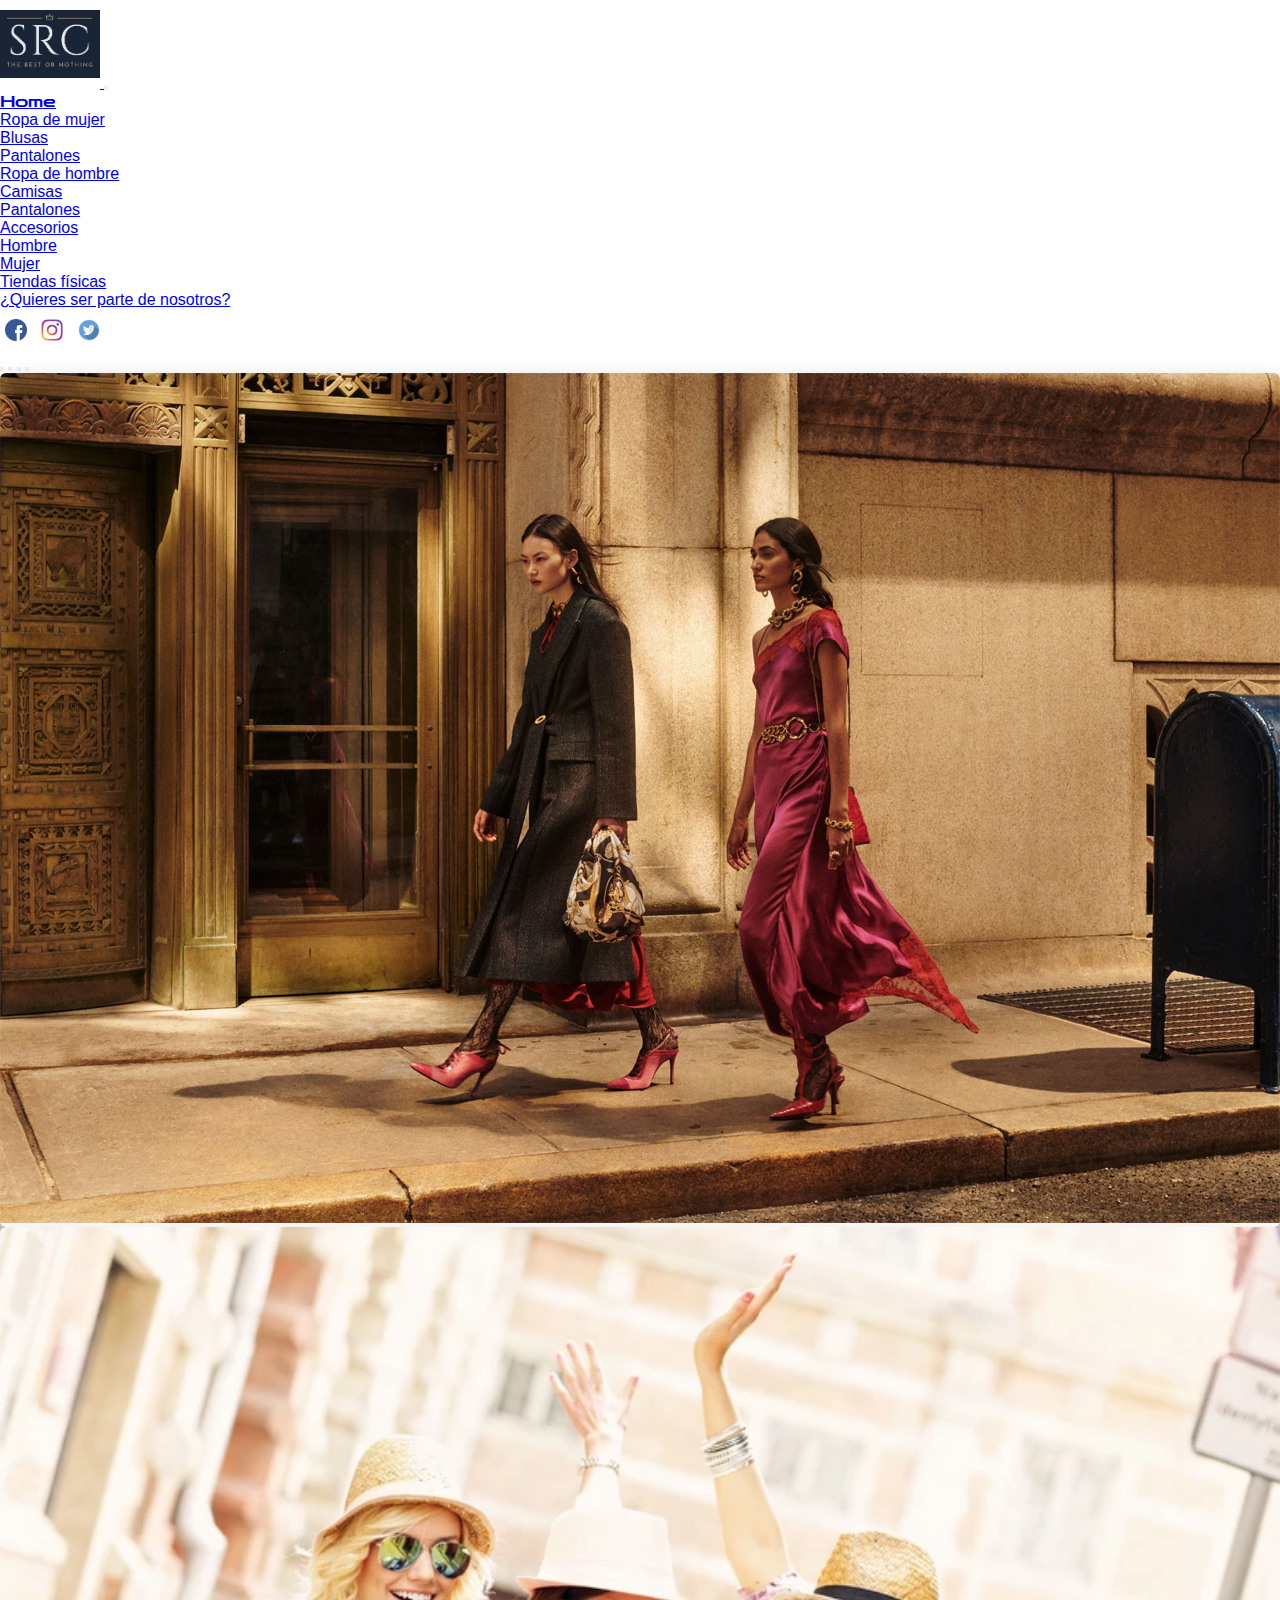
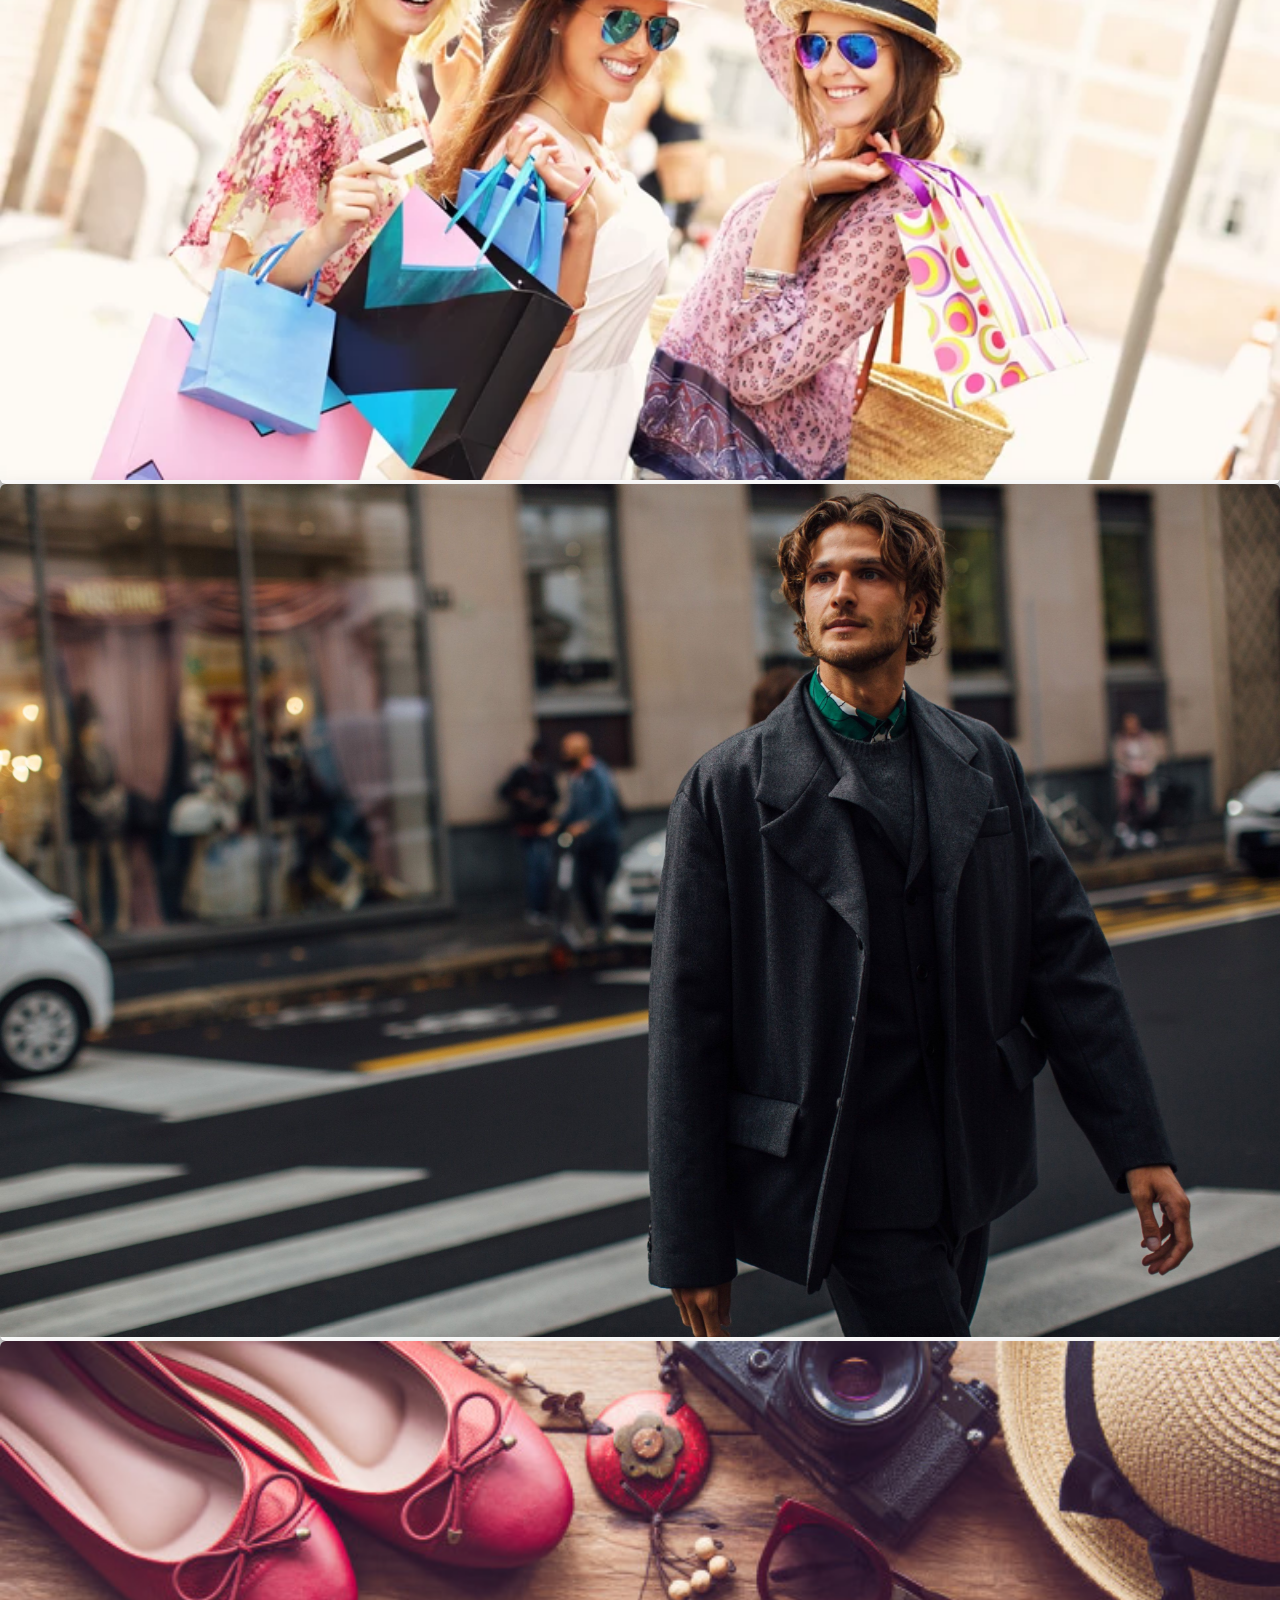
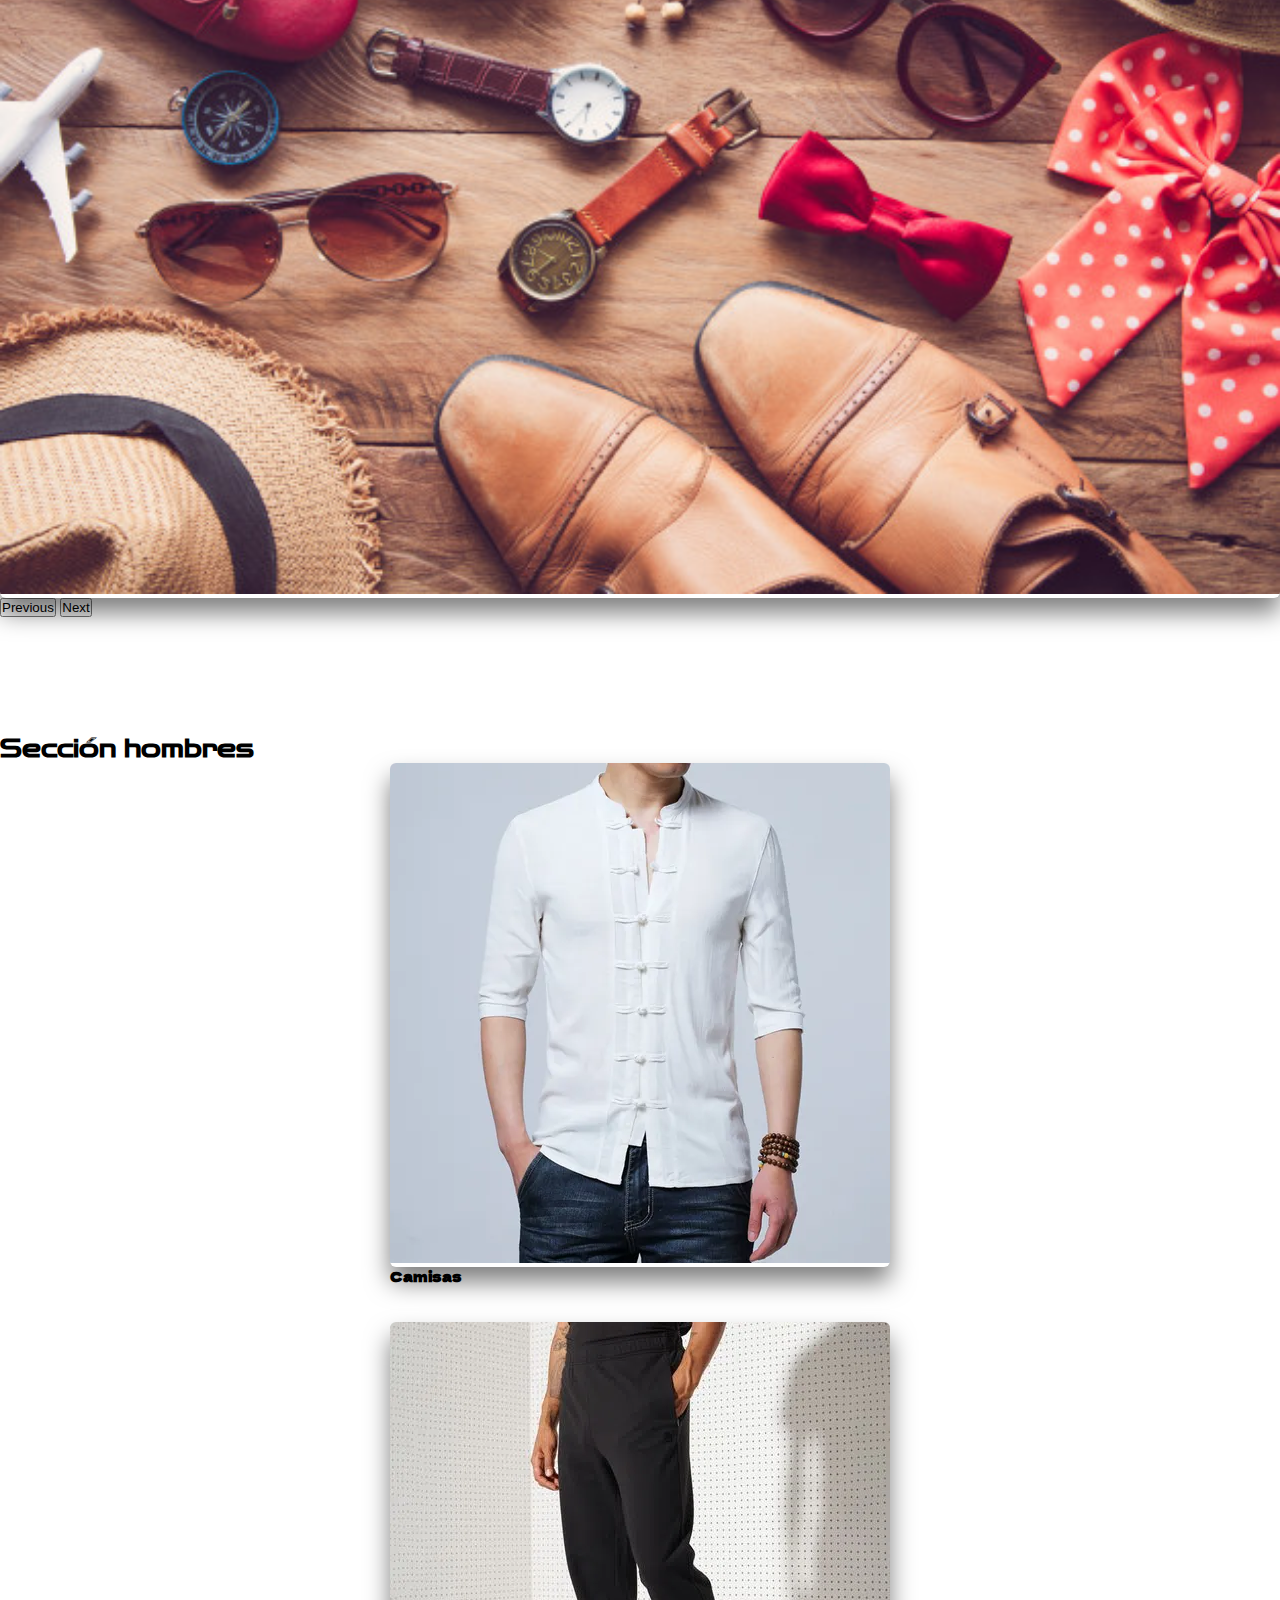
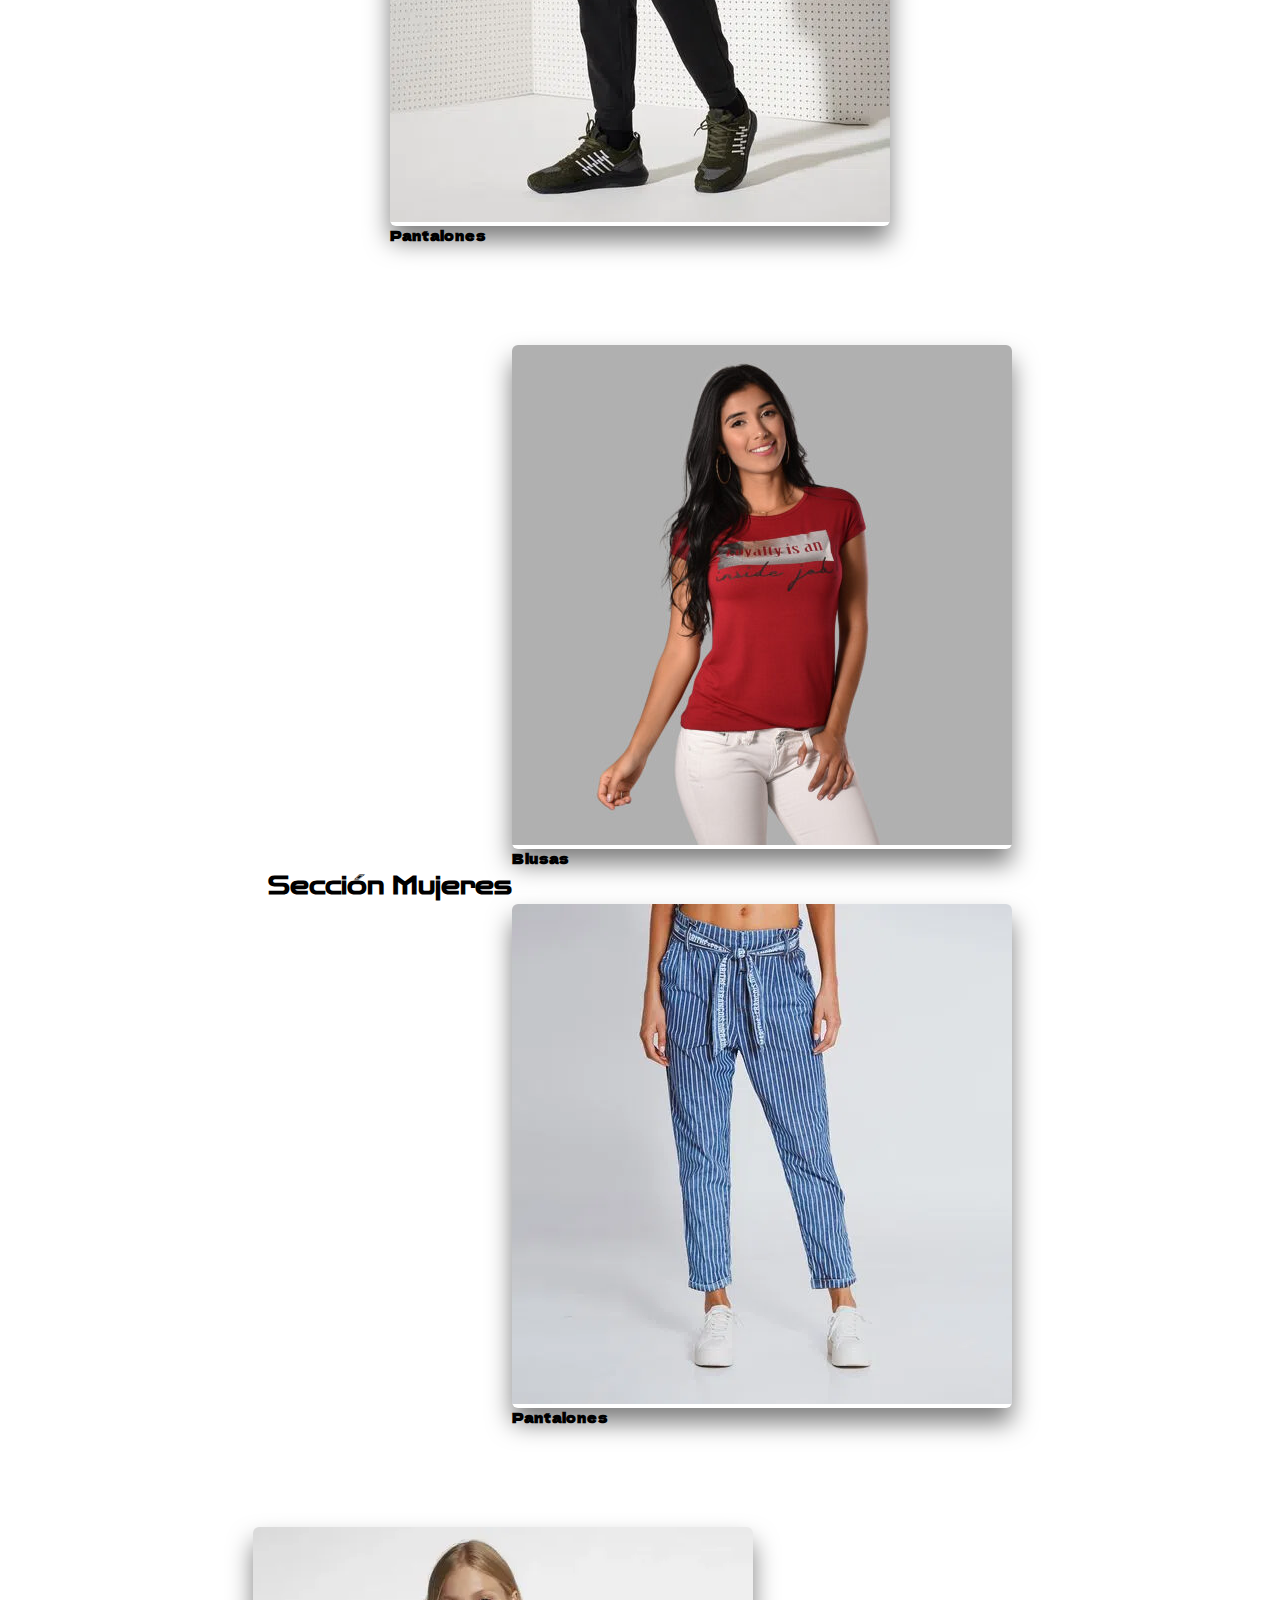
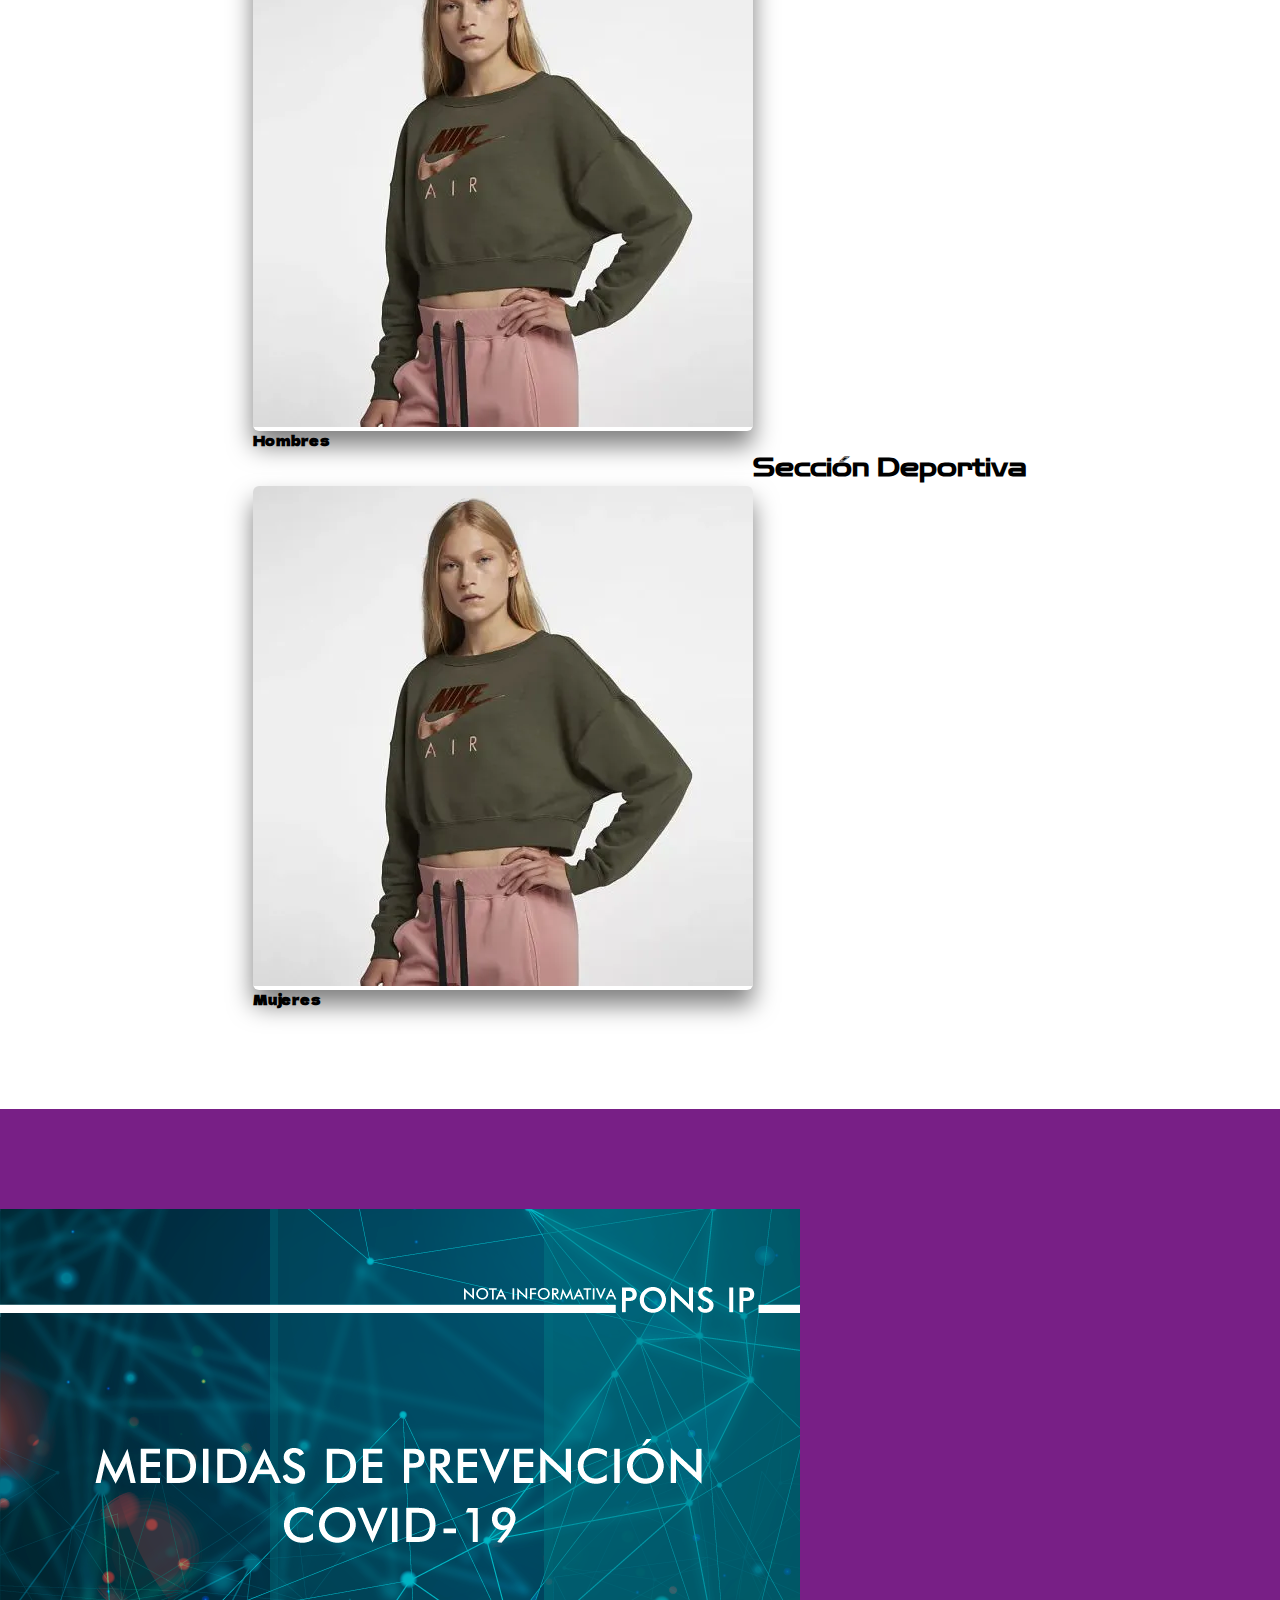
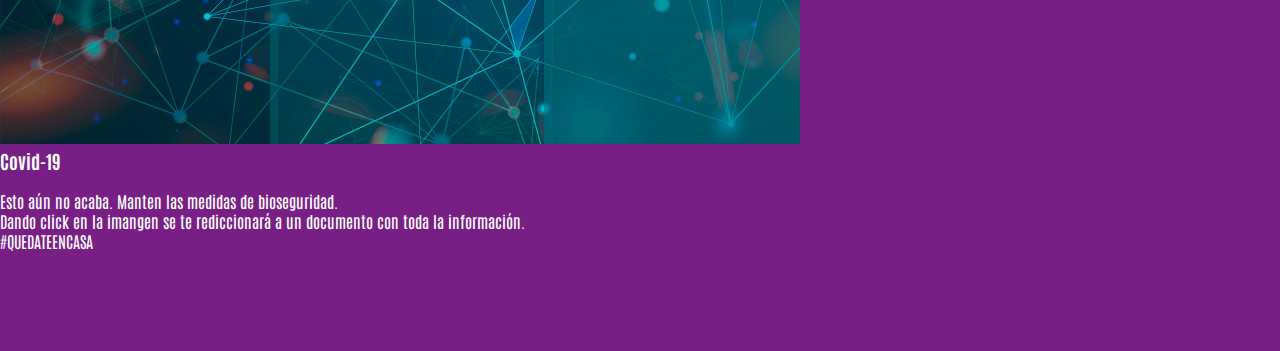
==== commit e19fa546: "Actualicé cosas" ====
--- a/index.html
+++ b/index.html
@@ -7,13 +7,18 @@
 
     <!-- Bootstrap CSS -->
     <link href="https://cdn.jsdelivr.net/npm/bootstrap@5.0.0-beta3/dist/css/bootstrap.min.css" rel="stylesheet" integrity="sha384-eOJMYsd53ii+scO/bJGFsiCZc+5NDVN2yr8+0RDqr0Ql0h+rP48ckxlpbzKgwra6" crossorigin="anonymous">
+
+     <!--Estilos Css-->
      <link rel="stylesheet" href="css/estilos.css">
      <link rel="stylesheet" href="css/transiciones.css">
+
+     <!--Fuentes-->
      <link rel="preconnect" href="https://fonts.gstatic.com">
      <link href="https://fonts.googleapis.com/css2?family=Josefin+Sans:ital,wght@1,300&family=Zen+Dots&display=swap" rel="stylesheet">
      <link href="https://fonts.googleapis.com/css2?family=Lobster&display=swap" rel="stylesheet">
      <link href="https://fonts.googleapis.com/css2?family=Dela+Gothic+One&display=swap" rel="stylesheet">
      <link href="https://fonts.googleapis.com/css2?family=PT+Serif:ital@1&display=swap" rel="stylesheet">
+     <link href="https://fonts.googleapis.com/css2?family=Antonio:wght@100&display=swap" rel="stylesheet">
     <title>Savito's</title>
   </head>
   <body>
@@ -59,7 +64,7 @@
           </ul>
         </li>
         <li class="nav-item">
-          <a class="nav-link" href="#">Tiendas físicas</a>
+          <a class="nav-link" href="tiendas.html">Tiendas físicas</a>
         </li>
         <li class="nav-item">
           <a class="nav-link" href="formulario.html">¿Quieres ser parte de nosotros?</a>
@@ -226,7 +231,10 @@
       <h2 class="text-center" style="font-family: 'Zen Dots', cursive;">Sección Deportiva</h2>
     </div>
   </section >
-  <section class="color-final separar">
+</main>
+
+<!--footer-->
+  <footer class="color-final separar">
     <div class="container">
       <div class="row">
         <div class="col-12 col-sm-6 text center ">
@@ -234,12 +242,12 @@
         <img class="img-fluid shadow-lg"src="imagenes/concientizar.jpg" alt=""></a>
         </div>
         <div class="col-12 col-sm-6 text center ">
-          <h3>Covid-19</h3>
+          <h3 style="font-family: 'Antonio', sans-serif; color: white;">Covid-19</h3>
           <br>
-          <p>
+          <p style="font-family: 'Antonio', sans-serif; color: white;">
             Esto aún no acaba. Manten las medidas de bioseguridad.
           </p>
-          <p> Dando click en la imangen se te rediccionará a un documento con toda la información.
+          <p style="font-family: 'Antonio', sans-serif; color: white;"> Dando click en la imangen se te rediccionará a un documento con toda la información.
             <br>
             #QUEDATEENCASA
         </p>
@@ -247,8 +255,8 @@
       </div>
     </div>
       </div>
-  </section>
-</main>
+  </footer>
+  
 
 
 
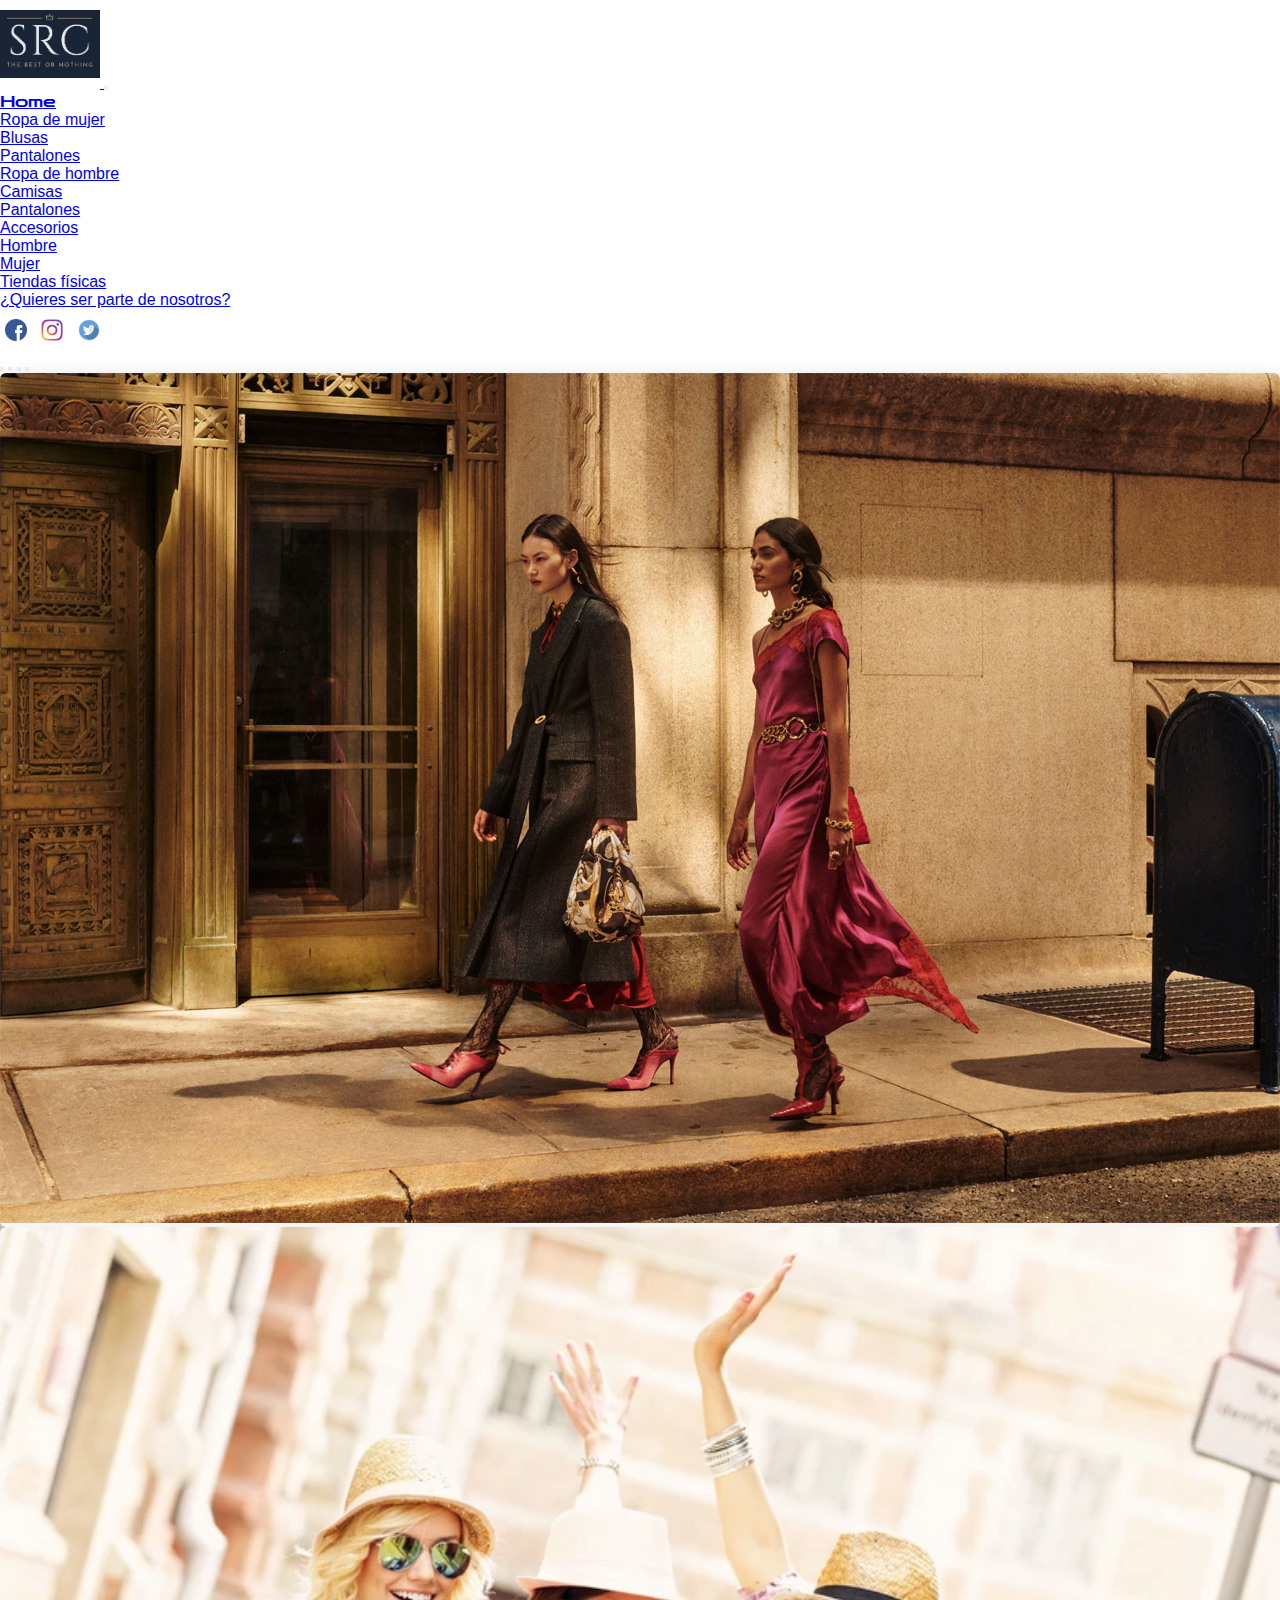
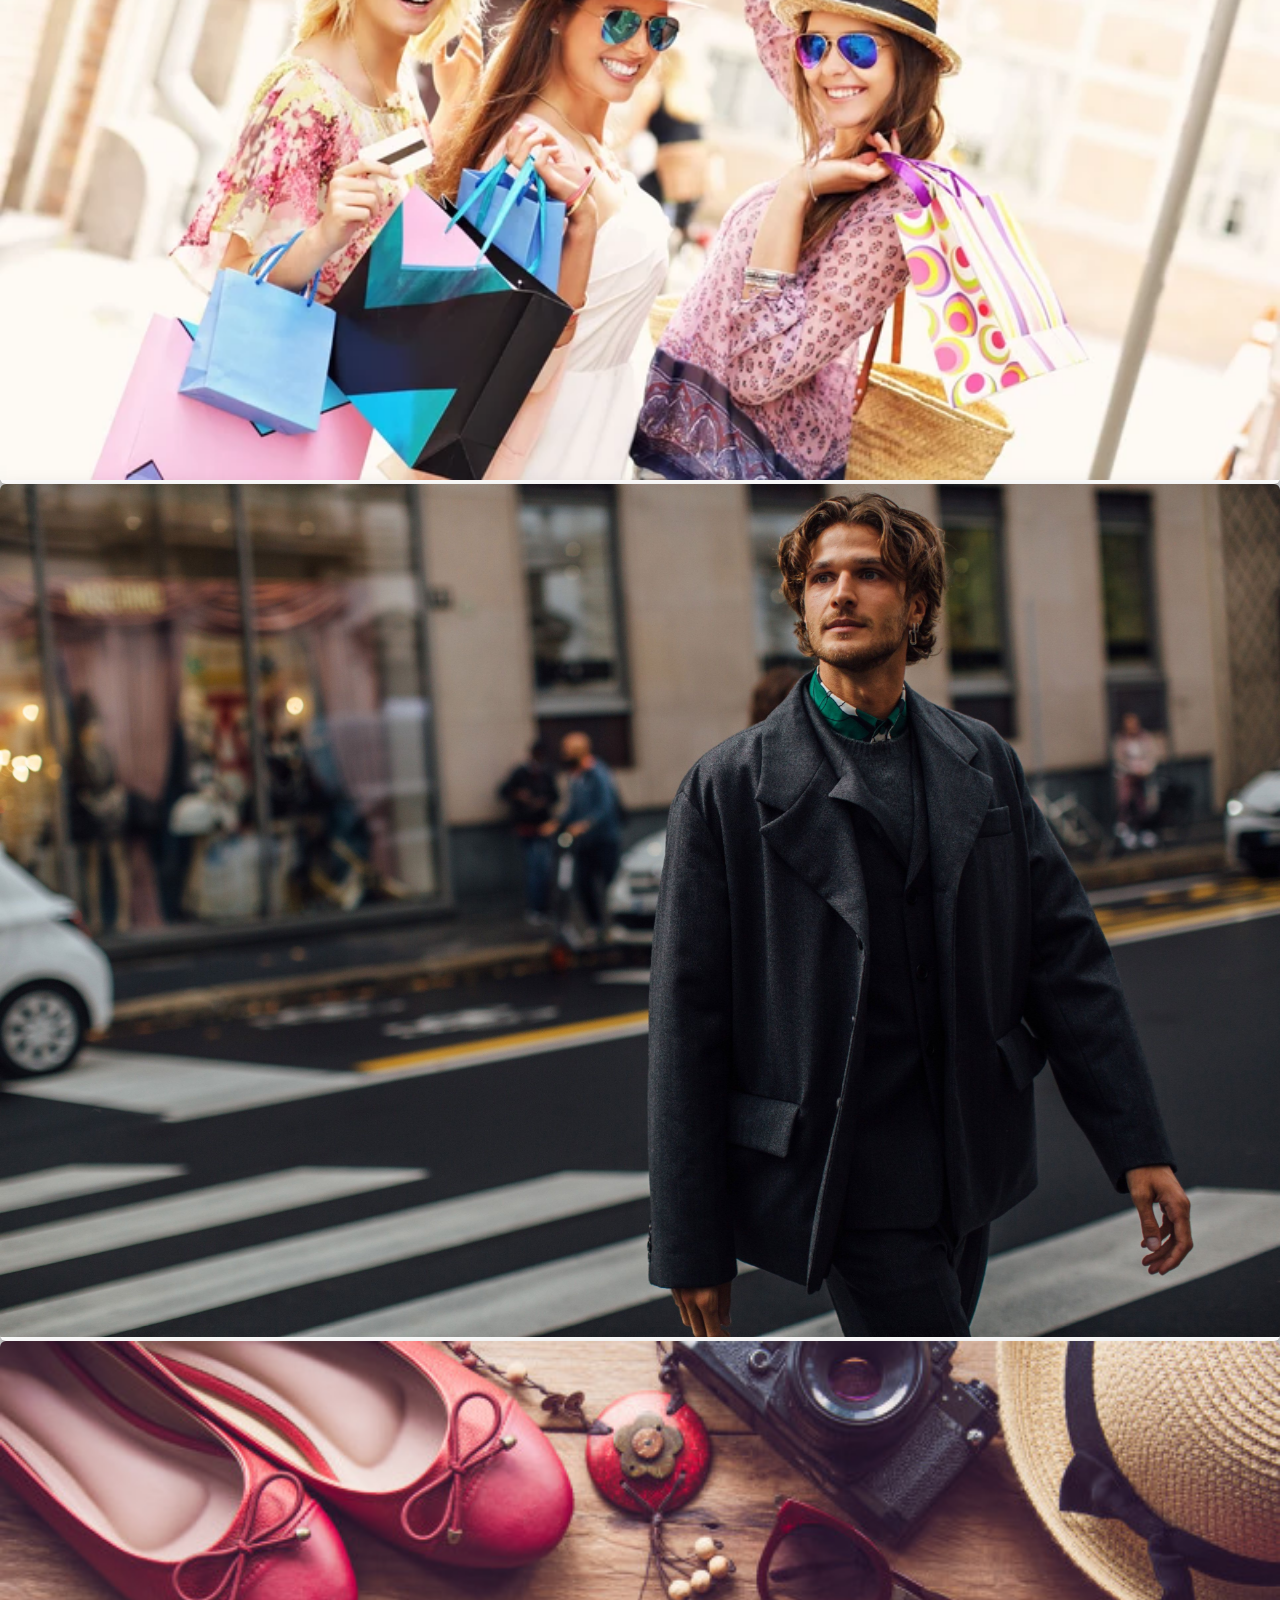
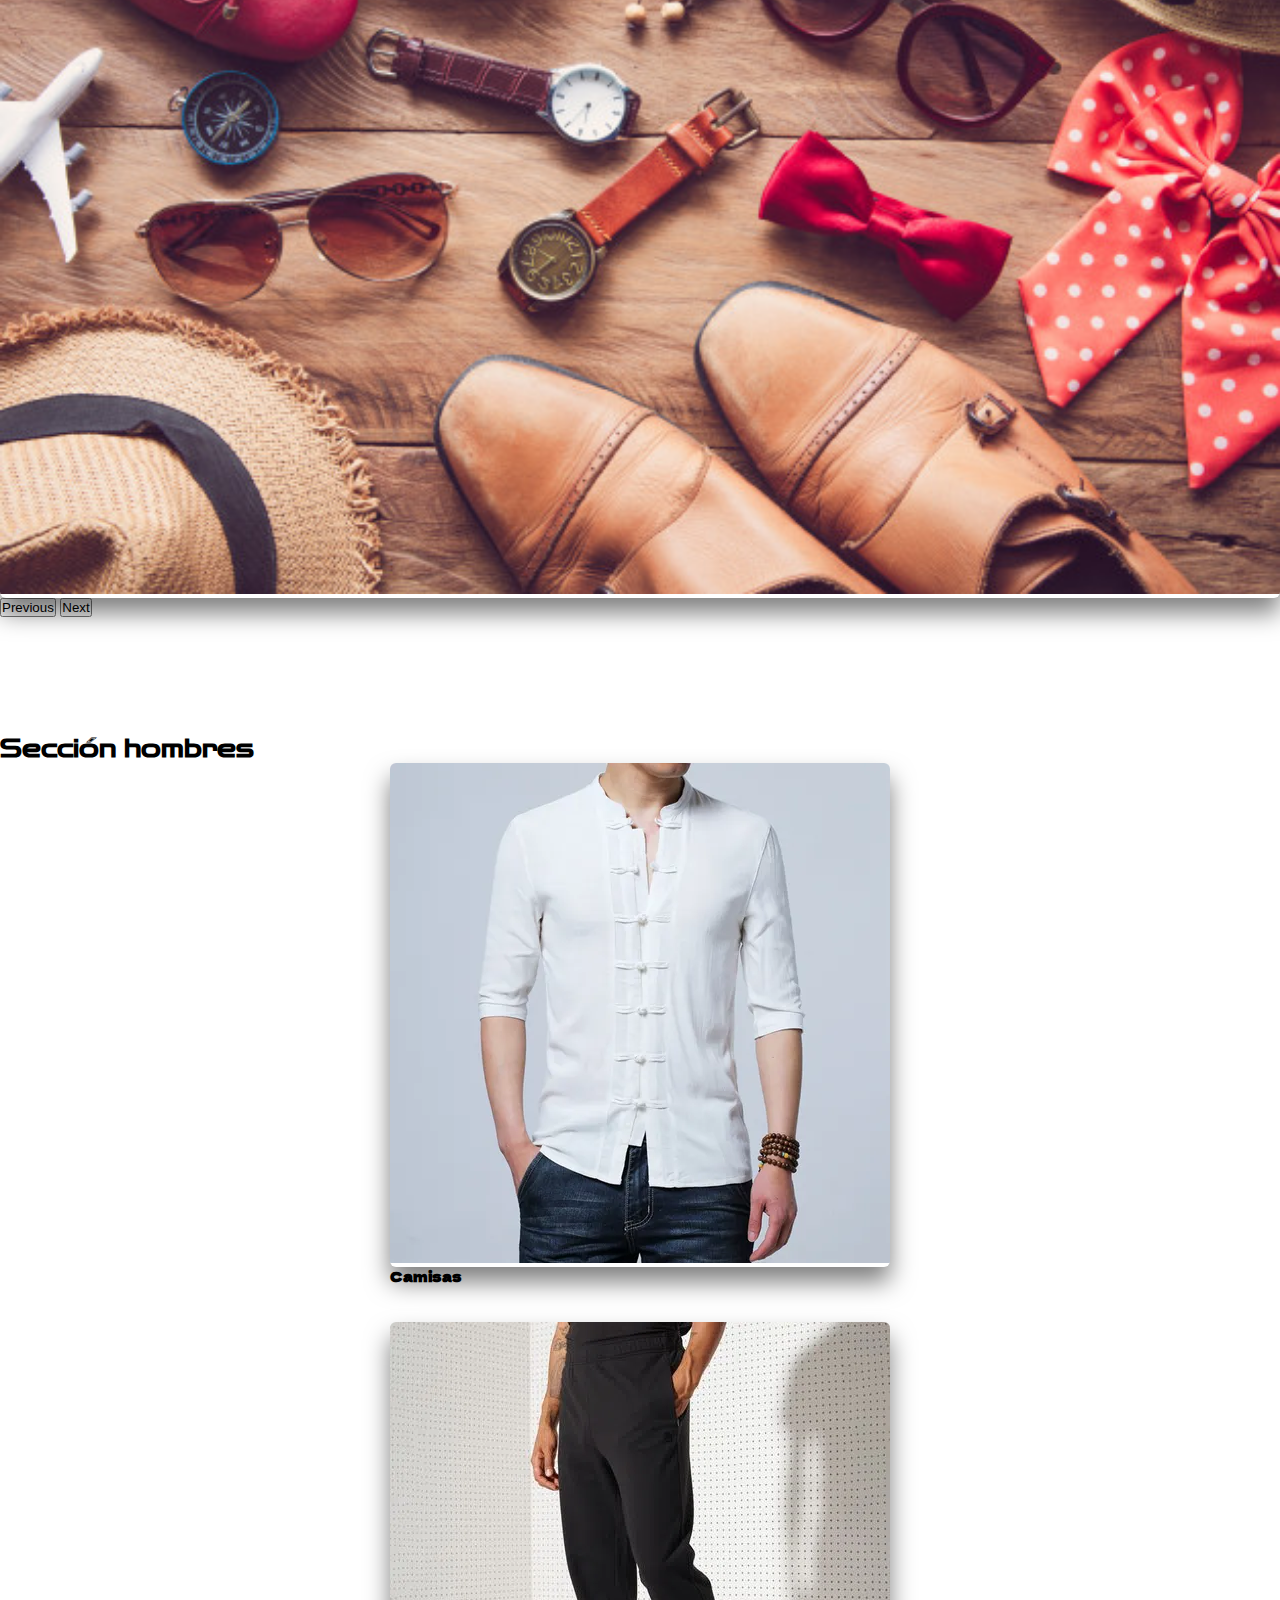
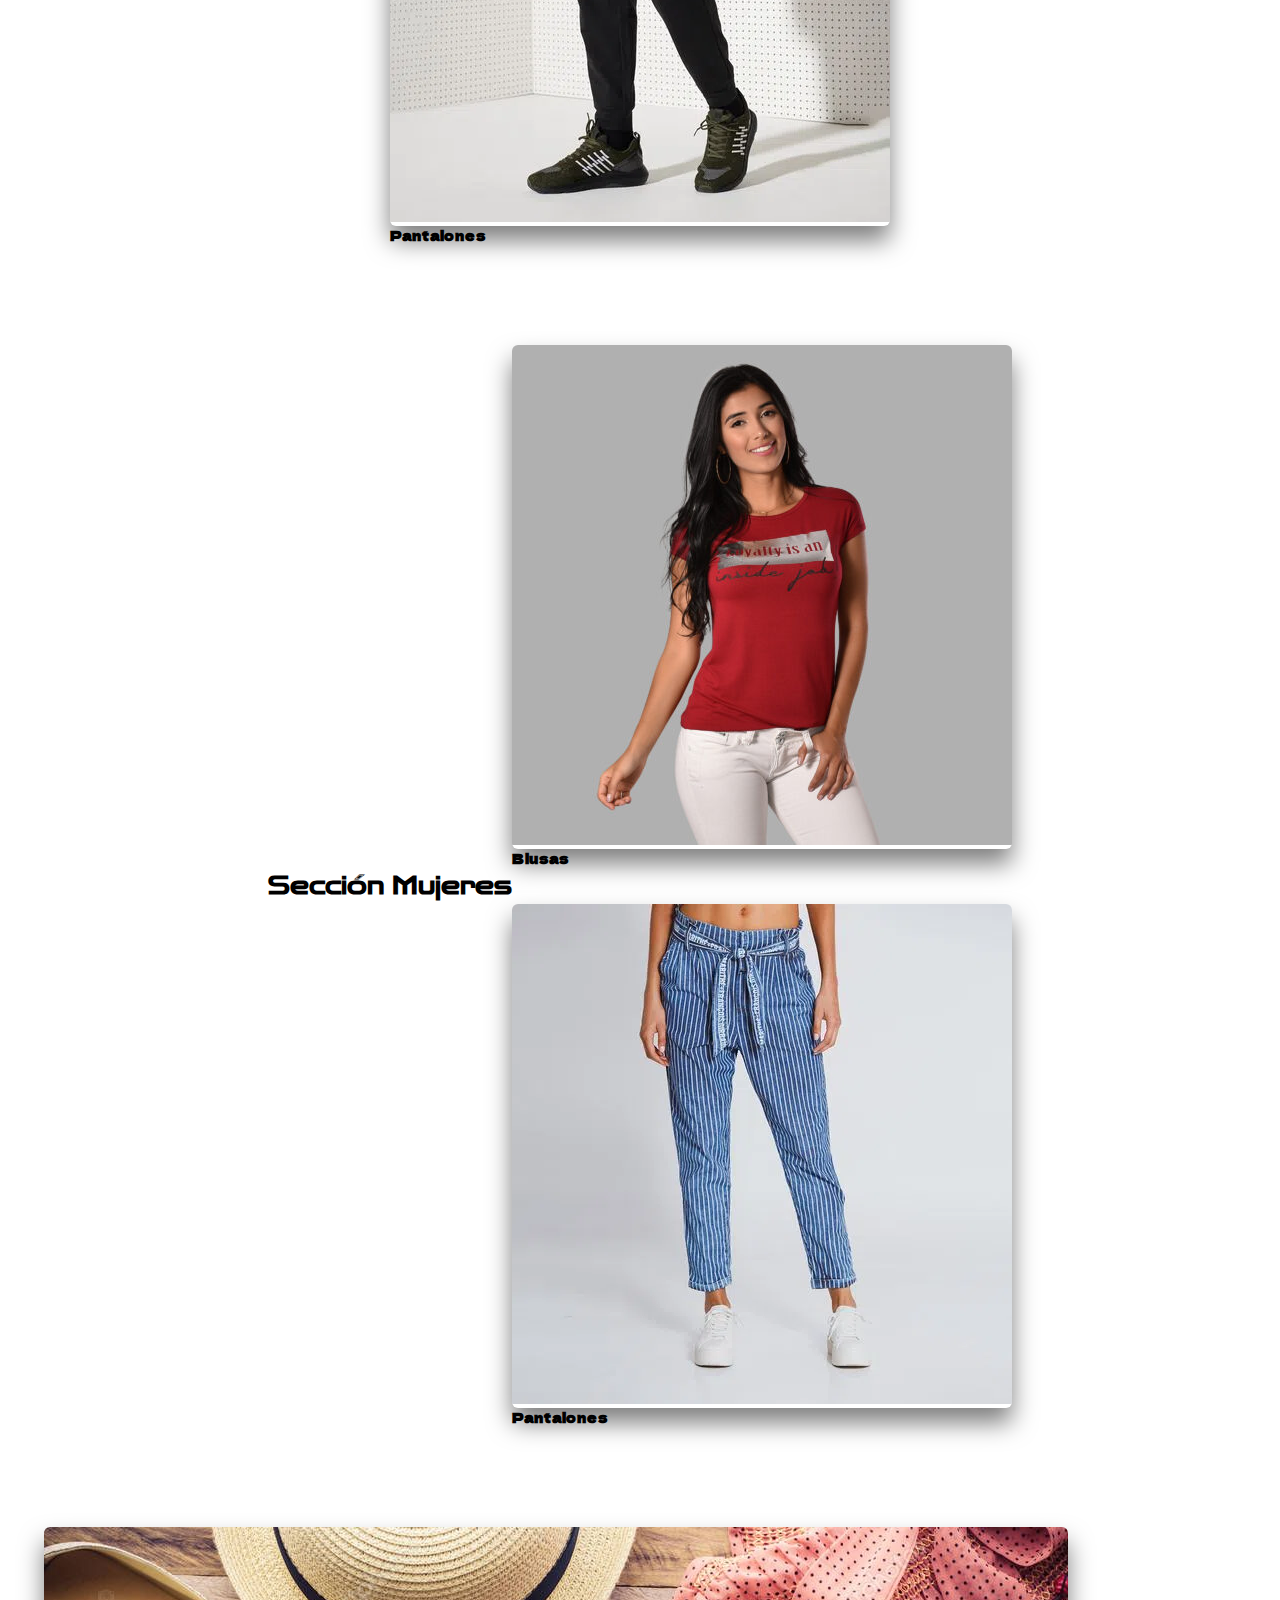
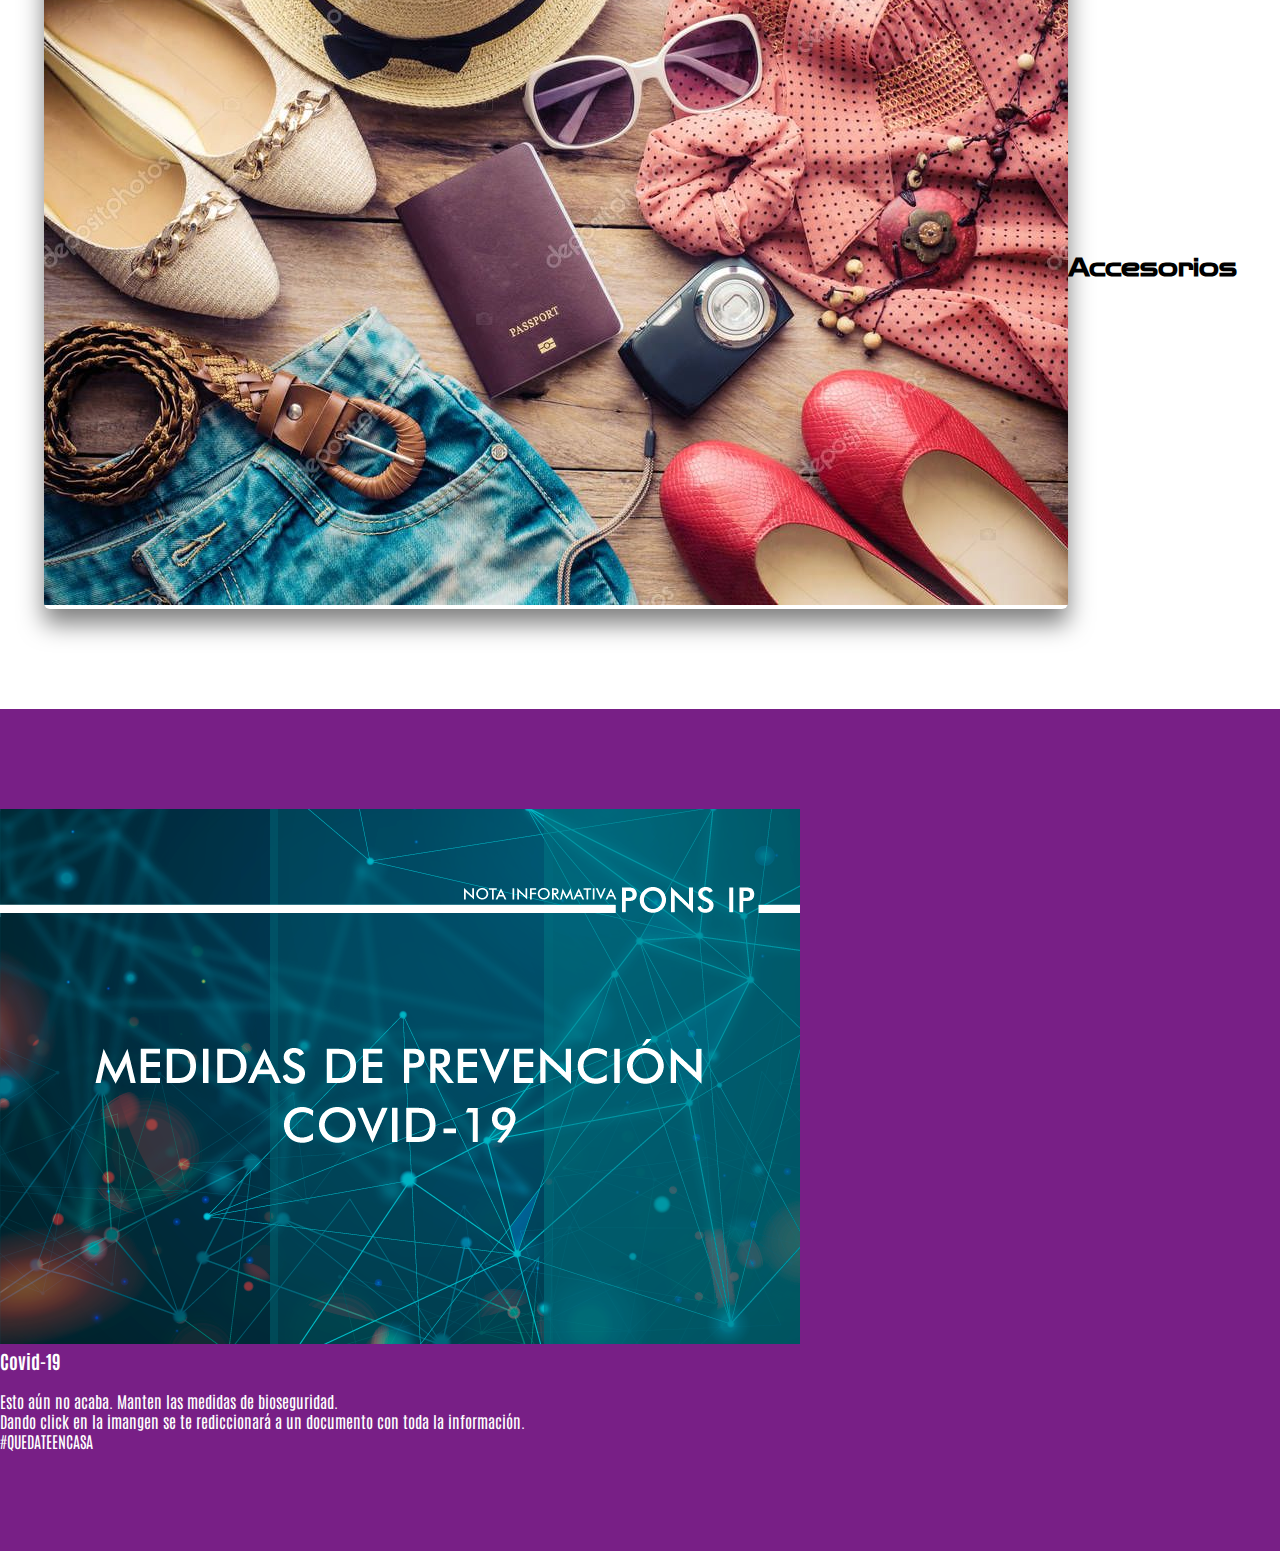
==== commit c77b286d: "actualizaaación" ====
--- a/index.html
+++ b/index.html
@@ -94,6 +94,7 @@
         <br>
         <h2 style="font-family: 'PT Serif', serif; color:black">"The Best or Nothing"</h2>
         <p style="font-family: 'PT Serif', serif; color:#ffffff" >Lo mejor en calidad al mejor precio</p>
+          <a href="ropaBF.html"> <button class="botones" type="submit">Ver ofertas </button> </a>
       </div>
       </figure>
     </div>
@@ -105,6 +106,7 @@
         <br>
         <h2 style="font-family: 'PT Serif', serif; color:black">Nueva colección de verano</h2>
         <p style="font-family: 'PT Serif', serif; color:#ffffff" >Lo mejor para ellas.</p>
+        <a href="ropaPF.html"> <button class="botones" type="submit">Ver ofertas </button> </a>
       </div>
       </figure>
       </div>
@@ -117,6 +119,7 @@
               <br>
               <h2 style="font-family: 'PT Serif', serif; color:black">Colección pasada</h2>
               <p style="font-family: 'PT Serif', serif; color:#ffffff" >La moda no pasa de moda.</p>
+              <a href="ropaCH.html"> <button class="botones" type="submit">Ver ofertas </button> </a>
             </div>
         </figure>
       </div>
@@ -129,6 +132,7 @@
         <br>
         <h2 style="font-family: 'PT Serif', serif; color:black">Accesorios</h2>
         <p style="font-family: 'PT Serif', serif; color:#ffffff" >El complemento de tu outfit.</p>
+        <a href="accesoriosH.html"> <button class="botones" type="submit">Ver ofertas </button> </a>
       </div>
       </figure>
       </div>
@@ -157,6 +161,7 @@
            <div class="capa">
              <h3 style="font-family: 'Lobster', cursive;">Ver camisetas para hombre</h3>
              <p style="font-family: 'Josefin Sans', sans-serif;">Las mejores camisetas de la colección de verano.</p>
+             <a href="ropaCH.html"> <button class="botones" type="submit">Ver ofertas </button> </a>
            </div>
            </figure>
            <h5 style="font-family: 'Dela Gothic One', cursive;">Camisas</h5>
@@ -168,6 +173,7 @@
            <div class="capa">
              <h3 style="font-family: 'Lobster', cursive;">Ver los pantalones para hombre</h3>
              <p style="font-family: 'Josefin Sans', sans-serif;">Llega con estilo a donde quiera que vayas.</p>
+             <a href="ropaPH.html"> <button class="botones" type="submit">Ver ofertas </button> </a>
            </div>
            </figure>
            <h5 style="font-family: 'Dela Gothic One', cursive;">Pantalones</h5>
@@ -185,6 +191,7 @@
            <div class="capa">
              <h3 style="font-family: 'Lobster', cursive;">Ver las blusas</h3>
              <p style="font-family: 'Josefin Sans', sans-serif;">Con nuestras prendas serás la "potra" del barrio.</p>
+             <a href="ropaBF.html"> <button class="botones" type="submit">Ver ofertas </button> </a>
            </div>
            </figure>
            <h5 style="font-family: 'Dela Gothic One', cursive;">Blusas</h5>
@@ -196,6 +203,7 @@
             <div class="capa">
               <h3 style="font-family: 'Lobster', cursive;">Ver pantalones</h3>
               <p style="font-family: 'Josefin Sans', sans-serif;">¿Sabes lo que es una "Yegua"? Bueno, así quedarás, ¡REINA!</p>
+              <a href="ropaPF.html"> <button class="botones" type="submit">Ver ofertas </button> </a>
             </div>
             </figure>
            <h5 style="font-family: 'Dela Gothic One', cursive;">Pantalones</h5>
@@ -206,29 +214,19 @@
   <section  class="separar">
     <div class="container contenedorCH">
       <div class="row">
-        <div class="col-12 col-sm-6 text-center">
-          <figure>
-           <img class="img-fluid shadow-lg " src="imagenes/deportivaM/muestra.jpg" alt="Banner05">
+        <div class="col-12 col-sm-9 text-center">
+          <figure>
+           <img class="img-fluid shadow-lg " src="imagenes/Accesorios/muestra.jpg" alt="Banner05">
            <div class="capa">
              <h3 style="font-family: 'Lobster', cursive;">Ver productos</h3>
-             <p style="font-family: 'Josefin Sans', sans-serif;">A ejercitarse, esos músculos no saldrán solos.</p>
+             <p style="font-family: 'Josefin Sans', sans-serif;">Haz la mejor combinación!</p>
+             <a href="accesoriosF.html"> <button class="botones" type="submit">Accesorios para ella. </button> </a>
+             <a href="accesoriosH.html"> <button class="botones" type="submit">Accesorios para él.</button> </a>
            </div>
              </figure>
-           <h5 style="font-family: 'Dela Gothic One', cursive;">Hombres</h5>
-        </div>
-        <div class="col-12 col-sm-6 text-center">
-            <br><br>
-          <figure>
-           <img class="img-fluid shadow-lg" src="imagenes/deportivaM/muestra.jpg" alt="Banner06">
-           <div class="capa">
-             <h3 style="font-family: 'Lobster', cursive;">Ver productos</h3>
-             <p style="font-family: 'Josefin Sans', sans-serif;">La hora de estar en forma es...¡AHORA!</p>
-           </div>
-             </figure>
-           <h5 style="font-family: 'Dela Gothic One', cursive;">Mujeres</h5>
-        </div>
-      </div>
-      <h2 class="text-center" style="font-family: 'Zen Dots', cursive;">Sección Deportiva</h2>
+        </div>
+      </div>
+      <h2 class="text-left" style="font-family: 'Zen Dots', cursive;">Accesorios</h2>
     </div>
   </section >
 </main>
@@ -259,11 +257,6 @@
   
 
 
-
-
-
-
-
     <script src="https://cdn.jsdelivr.net/npm/bootstrap@5.0.0-beta3/dist/js/bootstrap.bundle.min.js" integrity="sha384-JEW9xMcG8R+pH31jmWH6WWP0WintQrMb4s7ZOdauHnUtxwoG2vI5DkLtS3qm9Ekf" crossorigin="anonymous"></script>
 
     <!-- Option 2: Separate Popper and Bootstrap JS -->
--- a/css/estilos.css
+++ b/css/estilos.css
@@ -15,3 +15,16 @@
 .color-final {
   background-color: #781f86;
 }
+
+.botones {
+  font-family: "Zen Dots", cursive;
+  background: #00416a;
+  background: -webkit-linear-gradient(to right, #b92b27, #1565c0);
+  background: linear-gradient(to right, #b92b27, #1565c0);
+  border: none;
+  display: block;
+  width: 50%;
+  margin: 10px auto;
+  color: #ffff;
+  height: 40px;
+}
